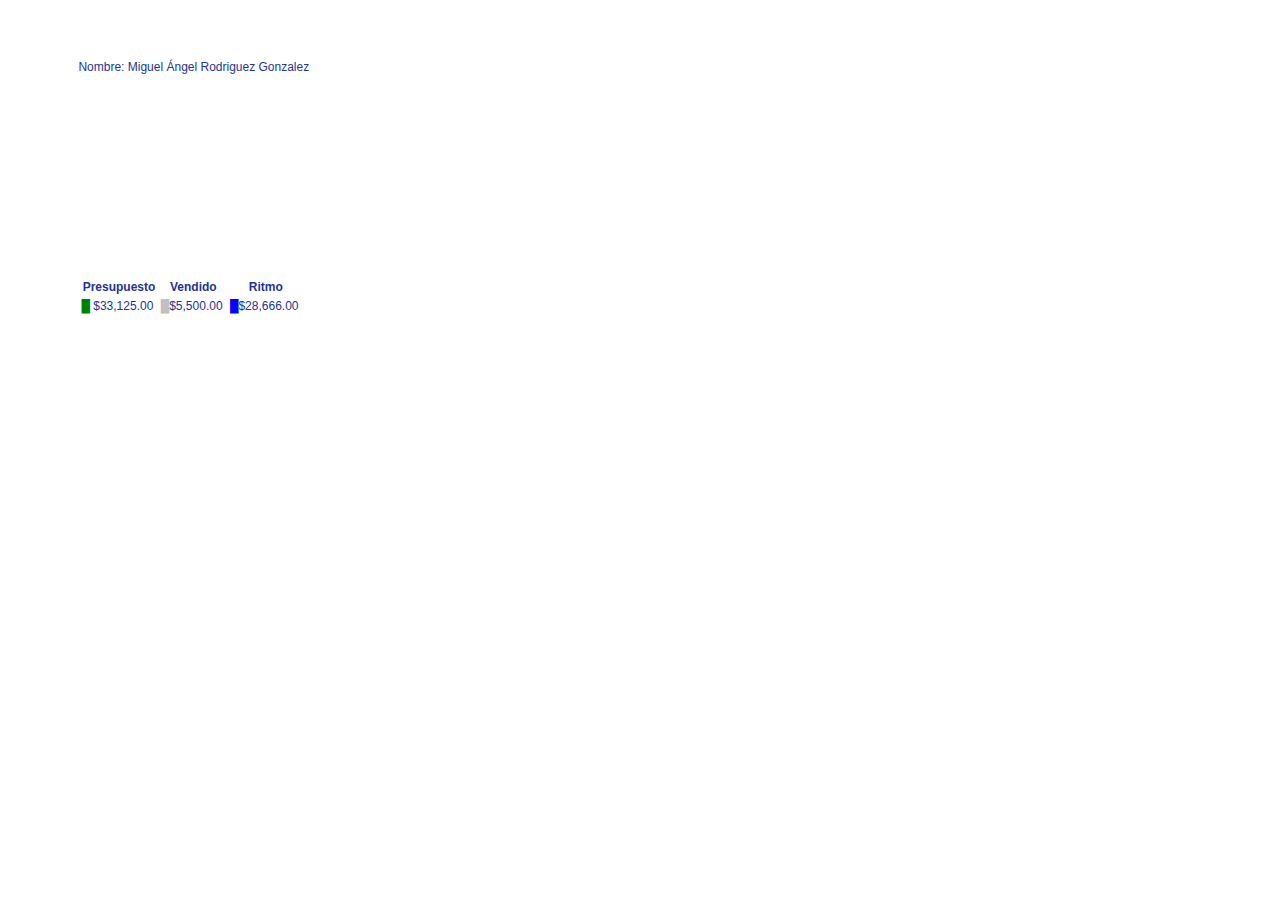
==== app/src/main/assets/www/agente.html @ 317ace14 "Cambios 04/12/2014 12:04 hrs" ====
<!doctype html>
<html>
<head>
<meta charset="utf-8">
<title></title>
 <meta name="viewport" content="width=device-width, initial-scale=1,maximum-scale=1, user-scalable=no">
 <link rel="stylesheet" type="text/css" href="css/jquery.mobile.structure-1.4.5.min.css">
 <link rel="stylesheet" type="text/css" href="css/marzamcss.css"/>
 <link rel="stylesheet" type="text/css" href="css/jquery.mobile.icons.min.css">
 <link rel="stylesheet" href="css/jquery-ui.css" >
 <script src="js/amcharts.js"></script>
 <script src="js/gauge.js"></script>
 <script src="js/jquery.js"></script>
 <script src="js/jquery.mobile-1.4.4.js"></script>
 <script src="js/jquery-ui.js"></script>
 <script src="js/highcharts.js"></script>
<script>
function graficar(ritmo,pres,venta,numinter)
{	
	var mayor=ritmo<pres?pres:ritmo;
	var endvalue = mayor;
	var posiciones = endvalue.toString().length-1;
	var valor = 1;
	var cont = 0;
	while(cont < posiciones)
	{
		valor *= 10;
		cont++;
	}
	endvalue /= valor;
	endvalue += .1;
	endvalue *= 10;
	endvalue = Math.round(endvalue);
	endvalue *= valor/10; 
	endvalue /= numinter;
	endvalue = Math.round(endvalue+1);
	endvalue *= numinter;
	var chart = AmCharts.makeChart("chartdiv", {
		"theme": "none",
		"type": "gauge",
		"axes": [{
			"axisColor": "#fdd400",
			"axisThickness": 0,
			"endValue": endvalue,
			"radius": "100%",
			"valueInterval":endvalue / numinter,
			"tickColor": "black",
			"tickwidth":"20",
			"bands": [{
				"color": "red",
				"endValue": mayor*.9,
				"startValue": 0
				}, {"color": "yellow",
				"endValue": mayor,
	            "startValue": mayor*.9
				}, {
					"color": "green",
					"endValue": endvalue,
					"innerRadius": "95%",
					"startValue": mayor
					}],
					}],
					"arrows": [{
						"color": "gray",
						"innerRadius": "1%",
						"nailRadius": 3,
						"radius": "100%"
						},{"color":"blue",
						"innerRadius":"115%",
						"nailRadius":0,
						"radius":"100%"}]
						});
						chart.arrows[0].setValue(venta);
						chart.arrows[1].setValue(ritmo);
						}

</script>
</head>
<body class="ui-mobile-viewport ui-overlay-a" onLoad="graficar(28666,33125,5500,5);">
<div data-role="page" class="jqm-demos ui-page ui-page-theme-a ui-page-header-fixed ui-page-footer-fixed ui-page-active" id="Ventas" data-title="Ventas" data-url="panel-fixed-page1" tabindex="0" style="padding-top: 44px; padding-bottom: 44px;">

 <!--   <div data-role="header" data-position="fixed" role="banner" class="ui-header ui-bar-inherit ui-header-fixed slidedown ui-fixed-hidden">
        <h1 class="ui-title" role="heading" aria-level="1">Ventas</h1>
        <a href="#nav-panel" data-icon="bars" data-iconpos="notext" class="ui-link ui-btn-left ui-btn ui-icon-bars ui-btn-icon-notext ui-shadow ui-corner-all" data-role="button" role="button">Menú</a>
    </div><!-- /header -->
    <div class="ui-panel-wrapper">
    	<div role="main" class="ui-content jqm-content jqm-fullwidth">
        <div id="inf" style=" width:90%; margin:0px auto;  border-radius:12px 12px 0px 0px; font-size:12px;">           
        	<span>Nombre:</span>
            <span id="nombre">Miguel Ángel Rodriguez Gonzalez</span>
        </div>
        <div style="width:90%;  border-radius:0px 0px 12px 12px; margin:1px auto;">
        	<div id="chartdiv" style="width:90%; height:200px;"></div>
            <div style="width:100%; margin:0px auto; font-size:12px;">
            	<table>
                	<thead>
                    	<tr>
                        	<th>Presupuesto
                            </th>
                            <th>Vendido
                            </th>
                            <th>Ritmo
                            </th>
                        </tr>
                    </thead>
                    <tbody>
                    	<tr>
                        	<td>
                            	<span id="precol" style="color:green;">█</span> <span id="presupuesto">$33,125.00&nbsp;</span>
                            </td>
                            <td>
                            	<span id="vencol" style="color:silver;">█</span><span id="vendido">$5,500.00&nbsp;</span>
                            </td>
                            <td>
                            	<span id="ritcol" style="color:blue;">█</span><span id="ritmo">$28,666.00&nbsp;</span>
                            </td>
                        </tr>
                    </tbody>
                    <tfoot>
                    	<tr>
                        	<th>
                            </th>
                        </tr>
                    </tfoot>
                </table>
            </div>
        </div>
                       
        </div><!--main-->            
    </div><!-- /content -->

   

	<div data-role="panel" data-position-fixed="true" data-display="push" data-theme="b" id="nav-panel" class="ui-panel ui-panel-position-left ui-panel-display-push ui-panel-closed ui-body-b ui-panel-fixed ui-panel-animate">

		<div class="ui-panel-inner"><ul data-role="listview" class="ui-listview">
            <li data-icon="delete" class="ui-first-child"><a href="#" data-rel="close" class="ui-btn ui-btn-icon-right ui-icon-delete">Menú</a></li>
            
		</ul></div>
	</div><!-- /panel -->

	<div data-role="panel" data-position="right" data-position-fixed="true" data-display="overlay" data-theme="a" id="add-form" class="ui-panel ui-panel-position-right ui-panel-display-overlay ui-panel-closed ui-body-a ui-panel-fixed ui-panel-animate">

        <div class="ui-panel-inner"><form class="userform">

        	<h2>Login</h2>

            <label for="name">Username:</label>
            <div class="ui-input-text ui-body-inherit ui-corner-all ui-mini ui-shadow-inset ui-input-has-clear"><input type="text" name="name" id="name" value="" data-clear-btn="true" data-mini="true"><a href="#" tabindex="-1" aria-hidden="true" class="ui-input-clear ui-btn ui-icon-delete ui-btn-icon-notext ui-corner-all ui-input-clear-hidden" title="Clear text">Clear text</a></div>

            <label for="password">Password:</label>
            <div class="ui-input-text ui-body-inherit ui-corner-all ui-mini ui-shadow-inset ui-input-has-clear"><input type="password" name="password" id="password" value="" data-clear-btn="true" autocomplete="off" data-mini="true"><a href="#" tabindex="-1" aria-hidden="true" class="ui-input-clear ui-btn ui-icon-delete ui-btn-icon-notext ui-corner-all ui-input-clear-hidden" title="Clear text">Clear text</a></div>

            <div class="ui-grid-a">
                <div class="ui-block-a"><a href="#" data-rel="close" class="ui-btn ui-shadow ui-corner-all ui-btn-b ui-mini">Cancel</a></div>
                <div class="ui-block-b"><a href="#" data-rel="close" class="ui-btn ui-shadow ui-corner-all ui-btn-a ui-mini">Save</a></div>
			</div>
        </form></div>

	</div><!-- /panel -->

</div><!-- /page -->

<div data-role="page" id="panel-fixed-page2" data-url="panel-fixed-page2">

    <div data-role="header">
        <h1>Landing page</h1>
    </div><!-- /header -->

    <div role="main" class="ui-content jqm-content">
    </div><!-- /content -->

</div><!-- /page -->



<div class="ui-loader ui-corner-all ui-body-a ui-loader-default"><span class="ui-icon-loading"></span><h1>loading</h1></div><div class="ui-panel-dismiss"></div><div class="ui-panel-dismiss"></div>
<script>
 	$(function() {
		$( "#progressbar").progressbar({
			value:(125555*100)/288630
			});
		});
 </script>
</body>
</html>
---- app/src/main/assets/www/css/marzamcss.css ----
/*!
* jQuery Mobile 1.4.5
* Git HEAD hash: 68e55e78b292634d3991c795f06f5e37a512decc <> Date: Fri Oct 31 2014 17:33:30 UTC
* http://jquerymobile.com
*
* Copyright 2010, 2014 jQuery Foundation, Inc. and othercontributors
* Released under the MIT license.
* http://jquery.org/license
*
*/


/* Globals */
/* Font
-----------------------------------------------------------------------------------------------------------*/
html {
	font-size: 100%;
}
body,
input,
select,
textarea,
button,
.ui-btn {
	font-size: 1em;
	line-height: 1.3;
	 font-family: sans-serif /*{global-font-family}*/;
}
legend,
.ui-input-text input,
.ui-input-search input {
	color: inherit;
	text-shadow: inherit;
}
/* Form labels (overrides font-weight bold in bars, and mini font-size) */
.ui-mobile label,
div.ui-controlgroup-label {
	font-weight: normal;
	font-size: 16px;
}
/* Separators
-----------------------------------------------------------------------------------------------------------*/
/* Field contain separator (< 28em) */
.ui-field-contain {
	border-bottom-color: #828282;
	border-bottom-color: rgba(0,0,0,.15);
	border-bottom-width: 1px;
	border-bottom-style: solid;
}
/* Table opt-in classes: strokes between each row, and alternating row stripes */
/* Classes table-stroke and table-stripe are deprecated in 1.4. */
.table-stroke thead th,
.table-stripe thead th,
.table-stripe tbody tr:last-child {
	border-bottom: 1px solid #d6d6d6; /* non-RGBA fallback */
	border-bottom: 1px solid rgba(0,0,0,.1);
}
.table-stroke tbody th,
.table-stroke tbody td {
	border-bottom: 1px solid #e6e6e6; /* non-RGBA fallback  */
	border-bottom: 1px solid rgba(0,0,0,.05);
}
.table-stripe.table-stroke tbody tr:last-child th,
.table-stripe.table-stroke tbody tr:last-child td {
	border-bottom: 0;
}
.table-stripe tbody tr:nth-child(odd) td,
.table-stripe tbody tr:nth-child(odd) th {
	background-color: #eeeeee; /* non-RGBA fallback  */
	background-color: rgba(0,0,0,.04);
}
/* Buttons
-----------------------------------------------------------------------------------------------------------*/
.ui-btn,
label.ui-btn {
	font-weight: bold;
	border-width: 1px;
	border-style: solid;
}
.ui-btn {
	text-decoration: none !important;
}
.ui-btn-active {
	cursor: pointer;
}
/* Corner rounding
-----------------------------------------------------------------------------------------------------------*/
/* Class ui-btn-corner-all deprecated in 1.4 */
.ui-corner-all {
	-webkit-border-radius: 0.9em /*{global-radii-blocks}*/;
	border-radius: 0.9em /*{global-radii-blocks}*/;
}
/* Buttons */
.ui-btn-corner-all,
.ui-btn.ui-corner-all,
/* Slider track */
.ui-slider-track.ui-corner-all,
/* Flipswitch */
.ui-flipswitch.ui-corner-all,
/* Count bubble */
.ui-li-count {
	-webkit-border-radius: 0.9em /*{global-radii-buttons}*/;
	border-radius: 0.9em /*{global-radii-buttons}*/;
}
/* Icon-only buttons */
.ui-btn-icon-notext.ui-btn-corner-all,
.ui-btn-icon-notext.ui-corner-all {
	-webkit-border-radius: 1em;
	border-radius: 1em;
}
/* Radius clip workaround for cleaning up corner trapping */
.ui-btn-corner-all,
.ui-corner-all {
	-webkit-background-clip: padding;
	background-clip: padding-box;
}
/* Popup arrow */
.ui-popup.ui-corner-all > .ui-popup-arrow-guide {
	left: 0.9em /*{global-radii-blocks}*/;
	right: 0.9em /*{global-radii-blocks}*/;
	top: 0.9em /*{global-radii-blocks}*/;
	bottom: 0.9em /*{global-radii-blocks}*/;
}
/* Shadow
-----------------------------------------------------------------------------------------------------------*/
.ui-shadow {
	-webkit-box-shadow: 0 1px 3px /*{global-box-shadow-size}*/ rgba(0,0,0,0.2) /*{global-box-shadow-color}*/;
	-moz-box-shadow: 0 1px 3px /*{global-box-shadow-size}*/ rgba(0,0,0,0.2) /*{global-box-shadow-color}*/;
	box-shadow: 0 1px 3px /*{global-box-shadow-size}*/ rgba(0,0,0,0.2) /*{global-box-shadow-color}*/;
}
.ui-shadow-inset {
	-webkit-box-shadow: inset 0 1px 3px /*{global-box-shadow-size}*/ rgba(0,0,0,0.2) /*{global-box-shadow-color}*/;
	-moz-box-shadow: inset 0 1px 3px /*{global-box-shadow-size}*/ rgba(0,0,0,0.2) /*{global-box-shadow-color}*/;
	box-shadow: inset 0 1px 3px /*{global-box-shadow-size}*/ rgba(0,0,0,0.2) /*{global-box-shadow-color}*/;
}
.ui-overlay-shadow {
	-webkit-box-shadow: 0 0 12px 		rgba(0,0,0,.6);
	-moz-box-shadow: 0 0 12px 			rgba(0,0,0,.6);
	box-shadow: 0 0 12px 				rgba(0,0,0,.6);
}
/* Icons
-----------------------------------------------------------------------------------------------------------*/
.ui-btn-icon-left:after,
.ui-btn-icon-right:after,
.ui-btn-icon-top:after,
.ui-btn-icon-bottom:after,
.ui-btn-icon-notext:after {
	background-color: #f93a1a /*{global-icon-color}*/;
	background-color: rgba(249,58,26,1) /*{global-icon-disc}*/;
	background-position: center center;
	background-repeat: no-repeat;
	-webkit-border-radius: 1em;
	border-radius: 1em;
}
/* Alt icons */
.ui-alt-icon.ui-btn:after,
.ui-alt-icon .ui-btn:after,
html .ui-alt-icon.ui-checkbox-off:after,
html .ui-alt-icon.ui-radio-off:after,
html .ui-alt-icon .ui-checkbox-off:after,
html .ui-alt-icon .ui-radio-off:after {
	background-color: #f93a1a /*{global-icon-color}*/;
	background-color: rgba(249,58,26,1) /*{global-icon-disc}*/;
}
/* No disc */
.ui-nodisc-icon.ui-btn:after,
.ui-nodisc-icon .ui-btn:after {
	background-color: transparent;
}
/* Icon shadow */
.ui-shadow-icon.ui-btn:after,
.ui-shadow-icon .ui-btn:after {
	-webkit-box-shadow: 0 1px 0 rgba(255,255,255,.4) /*{global-icon-shadow}*/;
	-moz-box-shadow: 0 1px 0 rgba(255,255,255,.4) /*{global-icon-shadow}*/;
	box-shadow: 0 1px 0 rgba(255,255,255,.4) /*{global-icon-shadow}*/;
}
/* Checkbox and radio */
.ui-btn.ui-checkbox-off:after,
.ui-btn.ui-checkbox-on:after,
.ui-btn.ui-radio-off:after,
.ui-btn.ui-radio-on:after {
	display: block;
	width: 18px;
	height: 18px;
	margin: -9px 2px 0 2px;
}
.ui-checkbox-off:after,
.ui-btn.ui-radio-off:after {
	filter: Alpha(Opacity=30);
	opacity: .3;
}
.ui-btn.ui-checkbox-off:after,
.ui-btn.ui-checkbox-on:after {
	-webkit-border-radius: .1875em;
	border-radius: .1875em;
}
.ui-btn.ui-checkbox-off:after {
	background-color: #666;
	background-color: rgba(0,0,0,.3);
}
.ui-radio .ui-btn.ui-radio-on:after {
	background-image: none;
	background-color: #fff;
	width: 8px;
	height: 8px;
	border-width: 5px;
	border-style: solid; 
}
.ui-alt-icon.ui-btn.ui-radio-on:after,
.ui-alt-icon .ui-btn.ui-radio-on:after {
	background-color: #000;
}
/* Loader */
.ui-icon-loading {
	background: url("images/ajax-loader.gif");
	background-size: 2.875em 2.875em;
}
/* Swatches */
/* A
-----------------------------------------------------------------------------------------------------------*/
/* Bar: Toolbars, dividers, slider track */
.ui-bar-a,
.ui-page-theme-a .ui-bar-inherit,
html .ui-bar-a .ui-bar-inherit,
html .ui-body-a .ui-bar-inherit,
html body .ui-group-theme-a .ui-bar-inherit {
	background-color: #f93a1a /*{a-bar-background-color}*/;
	border-color: #dddddd /*{a-bar-border}*/;
	color: #ffffff /*{a-bar-color}*/;
	text-shadow: 0 /*{a-bar-shadow-x}*/ 0px /*{a-bar-shadow-y}*/ 0 /*{a-bar-shadow-radius}*/ #ffffff /*{a-bar-shadow-color}*/;
	font-weight: bold;
}
.ui-bar-a {
	border-width: 1px;
	border-style: solid;
}
/* Page and overlay */
.ui-overlay-a,
.ui-page-theme-a,
.ui-page-theme-a .ui-panel-wrapper {
	background-color: #ffffff /*{a-page-background-color}*/;
	border-color: #ffffff /*{a-page-border}*/;
	color: #233495 /*{a-page-color}*/;
	text-shadow: 0 /*{a-page-shadow-x}*/ 0px /*{a-page-shadow-y}*/ 0 /*{a-page-shadow-radius}*/ #ffffff /*{a-page-shadow-color}*/;
}
/* Body: Read-only lists, text inputs, collapsible content */
.ui-body-a,
.ui-page-theme-a .ui-body-inherit,
html .ui-bar-a .ui-body-inherit,
html .ui-body-a .ui-body-inherit,
html body .ui-group-theme-a .ui-body-inherit,
html .ui-panel-page-container-a {
	background-color: #ffffff /*{a-body-background-color}*/;
	border-color: #dddddd /*{a-body-border}*/;
	color: #333333 /*{a-body-color}*/;
	text-shadow: 0 /*{a-body-shadow-x}*/ 0px /*{a-body-shadow-y}*/ 0 /*{a-body-shadow-radius}*/ #ffffff /*{a-body-shadow-color}*/;
}
.ui-body-a {
	border-width: 1px;
	border-style: solid;
}
/* Links */
.ui-page-theme-a a,
html .ui-bar-a a,
html .ui-body-a a,
html body .ui-group-theme-a a {
	color: #f93a1a /*{a-link-color}*/;
	font-weight: bold;
}
.ui-page-theme-a a:visited,
html .ui-bar-a a:visited,
html .ui-body-a a:visited,
html body .ui-group-theme-a a:visited {
    color: #3388cc /*{a-link-visited}*/;
}
.ui-page-theme-a a:hover,
html .ui-bar-a a:hover,
html .ui-body-a a:hover,
html body .ui-group-theme-a a:hover {
	color: #005599 /*{a-link-hover}*/;
}
.ui-page-theme-a a:active,
html .ui-bar-a a:active,
html .ui-body-a a:active,
html body .ui-group-theme-a a:active {
	color: #005599 /*{a-link-active}*/;
}
/* Button up */
.ui-page-theme-a .ui-btn,
html .ui-bar-a .ui-btn,
html .ui-body-a .ui-btn,
html body .ui-group-theme-a .ui-btn,
html head + body .ui-btn.ui-btn-a,
/* Button visited */
.ui-page-theme-a .ui-btn:visited,
html .ui-bar-a .ui-btn:visited,
html .ui-body-a .ui-btn:visited,
html body .ui-group-theme-a .ui-btn:visited,
html head + body .ui-btn.ui-btn-a:visited {
	background-color: #f6f6f6 /*{a-bup-background-color}*/;
	border-color: #dddddd /*{a-bup-border}*/;
	color: #333333 /*{a-bup-color}*/;
	text-shadow: 0 /*{a-bup-shadow-x}*/ 0px /*{a-bup-shadow-y}*/ 0 /*{a-bup-shadow-radius}*/ #f3f3f3 /*{a-bup-shadow-color}*/;
}
/* Button hover */
.ui-page-theme-a .ui-btn:hover,
html .ui-bar-a .ui-btn:hover,
html .ui-body-a .ui-btn:hover,
html body .ui-group-theme-a .ui-btn:hover,
html head + body .ui-btn.ui-btn-a:hover {
	background-color: #ededed /*{a-bhover-background-color}*/;
	border-color: #dddddd /*{a-bhover-border}*/;
	color: #333333 /*{a-bhover-color}*/;
	text-shadow: 0 /*{a-bhover-shadow-x}*/ 0px /*{a-bhover-shadow-y}*/ 0 /*{a-bhover-shadow-radius}*/ #f3f3f3 /*{a-bhover-shadow-color}*/;
}
/* Button down */
.ui-page-theme-a .ui-btn:active,
html .ui-bar-a .ui-btn:active,
html .ui-body-a .ui-btn:active,
html body .ui-group-theme-a .ui-btn:active,
html head + body .ui-btn.ui-btn-a:active {
	background-color: #e8e8e8 /*{a-bdown-background-color}*/;
	border-color: #dddddd /*{a-bdown-border}*/;
	color: #333333 /*{a-bdown-color}*/;
	text-shadow: 0 /*{a-bdown-shadow-x}*/ 0px /*{a-bdown-shadow-y}*/ 0 /*{a-bdown-shadow-radius}*/ #f3f3f3 /*{a-bdown-shadow-color}*/;
}
/* Active button */
.ui-page-theme-a .ui-btn.ui-btn-active,
html .ui-bar-a .ui-btn.ui-btn-active,
html .ui-body-a .ui-btn.ui-btn-active,
html body .ui-group-theme-a .ui-btn.ui-btn-active,
html head + body .ui-btn.ui-btn-a.ui-btn-active,
/* Active checkbox icon */
.ui-page-theme-a .ui-checkbox-on:after,
html .ui-bar-a .ui-checkbox-on:after,
html .ui-body-a .ui-checkbox-on:after,
html body .ui-group-theme-a .ui-checkbox-on:after,
.ui-btn.ui-checkbox-on.ui-btn-a:after,
/* Active flipswitch background */
.ui-page-theme-a .ui-flipswitch-active,
html .ui-bar-a .ui-flipswitch-active,
html .ui-body-a .ui-flipswitch-active,
html body .ui-group-theme-a .ui-flipswitch-active,
html body .ui-flipswitch.ui-bar-a.ui-flipswitch-active,
/* Active slider track */
.ui-page-theme-a .ui-slider-track .ui-btn-active,
html .ui-bar-a .ui-slider-track .ui-btn-active,
html .ui-body-a .ui-slider-track .ui-btn-active,
html body .ui-group-theme-a .ui-slider-track .ui-btn-active,
html body div.ui-slider-track.ui-body-a .ui-btn-active {
	background-color: #f93a1a /*{a-active-background-color}*/;
	border-color: #f93a1a /*{a-active-border}*/;
	color: #ffffff /*{a-active-color}*/;
	text-shadow: 0 /*{a-active-shadow-x}*/ 0px /*{a-active-shadow-y}*/ 0 /*{a-active-shadow-radius}*/ #005599 /*{a-active-shadow-color}*/;
}
/* Active radio button icon */
.ui-page-theme-a .ui-radio-on:after,
html .ui-bar-a .ui-radio-on:after,
html .ui-body-a .ui-radio-on:after,
html body .ui-group-theme-a .ui-radio-on:after,
.ui-btn.ui-radio-on.ui-btn-a:after {
	border-color: #f93a1a /*{a-active-background-color}*/;
}
/* Focus */
.ui-page-theme-a .ui-btn:focus,
html .ui-bar-a .ui-btn:focus,
html .ui-body-a .ui-btn:focus,
html body .ui-group-theme-a .ui-btn:focus,
html head + body .ui-btn.ui-btn-a:focus,
/* Focus buttons and text inputs with div wrap */
.ui-page-theme-a .ui-focus,
html .ui-bar-a .ui-focus,
html .ui-body-a .ui-focus,
html body .ui-group-theme-a .ui-focus,
html head + body .ui-btn-a.ui-focus,
html head + body .ui-body-a.ui-focus {
	-webkit-box-shadow: 0 0 12px #f93a1a /*{a-active-background-color}*/;
	-moz-box-shadow: 0 0 12px #f93a1a /*{a-active-background-color}*/;
	box-shadow: 0 0 12px #f93a1a /*{a-active-background-color}*/;
}
/* B
-----------------------------------------------------------------------------------------------------------*/
/* Bar: Toolbars, dividers, slider track */
.ui-bar-b,
.ui-page-theme-b .ui-bar-inherit,
html .ui-bar-b .ui-bar-inherit,
html .ui-body-b .ui-bar-inherit,
html body .ui-group-theme-b .ui-bar-inherit {
	background-color: #e9e9e9 /*{b-bar-background-color}*/;
	border-color: #dddddd /*{b-bar-border}*/;
	color: #333333 /*{b-bar-color}*/;
	text-shadow: 0 /*{b-bar-shadow-x}*/ 1px /*{b-bar-shadow-y}*/ 0 /*{b-bar-shadow-radius}*/ #eeeeee /*{b-bar-shadow-color}*/;
	font-weight: bold;
}
.ui-bar-b {
	border-width: 1px;
	border-style: solid;
}
/* Page and overlay */
.ui-overlay-b,
.ui-page-theme-b,
.ui-page-theme-b .ui-panel-wrapper {
	background-color: #f9f9f9 /*{b-page-background-color}*/;
	border-color: #bbbbbb /*{b-page-border}*/;
	color: #333333 /*{b-page-color}*/;
	text-shadow: 0 /*{b-page-shadow-x}*/ 1px /*{b-page-shadow-y}*/ 0 /*{b-page-shadow-radius}*/ #f3f3f3 /*{b-page-shadow-color}*/;
}
/* Body: Read-only lists, text inputs, collapsible content */
.ui-body-b,
.ui-page-theme-b .ui-body-inherit,
html .ui-bar-b .ui-body-inherit,
html .ui-body-b .ui-body-inherit,
html body .ui-group-theme-b .ui-body-inherit,
html .ui-panel-page-container-b {
	background-color: #ffffff /*{b-body-background-color}*/;
	border-color: #dddddd /*{b-body-border}*/;
	color: #333333 /*{b-body-color}*/;
	text-shadow: 0 /*{b-body-shadow-x}*/ 1px /*{b-body-shadow-y}*/ 0 /*{b-body-shadow-radius}*/ #f3f3f3 /*{b-body-shadow-color}*/;
}
.ui-body-b {
	border-width: 1px;
	border-style: solid;
}
/* Links */
.ui-page-theme-b a,
html .ui-bar-b a,
html .ui-body-b a,
html body .ui-group-theme-b a {
	color: #3388cc /*{b-link-color}*/;
	font-weight: bold;
}
.ui-page-theme-b a:visited,
html .ui-bar-b a:visited,
html .ui-body-b a:visited,
html body .ui-group-theme-b a:visited {
    color: #3388cc /*{b-link-visited}*/;
}
.ui-page-theme-b a:hover,
html .ui-bar-b a:hover,
html .ui-body-b a:hover,
html body .ui-group-theme-b a:hover {
	color: #005599 /*{b-link-hover}*/;
}
.ui-page-theme-b a:active,
html .ui-bar-b a:active,
html .ui-body-b a:active,
html body .ui-group-theme-b a:active {
	color: #005599 /*{b-link-active}*/;
}
/* Button up */
.ui-page-theme-b .ui-btn,
html .ui-bar-b .ui-btn,
html .ui-body-b .ui-btn,
html body .ui-group-theme-b .ui-btn,
html head + body .ui-btn.ui-btn-b,
/* Button visited */
.ui-page-theme-b .ui-btn:visited,
html .ui-bar-b .ui-btn:visited,
html .ui-body-b .ui-btn:visited,
html body .ui-group-theme-b .ui-btn:visited,
html head + body .ui-btn.ui-btn-b:visited {
	background-color: #f6f6f6 /*{b-bup-background-color}*/;
	border-color: #dddddd /*{b-bup-border}*/;
	color: #333333 /*{b-bup-color}*/;
	text-shadow: 0 /*{b-bup-shadow-x}*/ 1px /*{b-bup-shadow-y}*/ 0 /*{b-bup-shadow-radius}*/ #f3f3f3 /*{b-bup-shadow-color}*/;
}
/* Button hover */
.ui-page-theme-b .ui-btn:hover,
html .ui-bar-b .ui-btn:hover,
html .ui-body-b .ui-btn:hover,
html body .ui-group-theme-b .ui-btn:hover,
html head + body .ui-btn.ui-btn-b:hover {
	background-color: #ededed /*{b-bhover-background-color}*/;
	border-color: #dddddd /*{b-bhover-border}*/;
	color: #333333 /*{b-bhover-color}*/;
	text-shadow: 0 /*{b-bhover-shadow-x}*/ 1px /*{b-bhover-shadow-y}*/ 0 /*{b-bhover-shadow-radius}*/ #f3f3f3 /*{b-bhover-shadow-color}*/;
}
/* Button down */
.ui-page-theme-b .ui-btn:active,
html .ui-bar-b .ui-btn:active,
html .ui-body-b .ui-btn:active,
html body .ui-group-theme-b .ui-btn:active,
html head + body .ui-btn.ui-btn-b:active {
	background-color: #e8e8e8 /*{b-bdown-background-color}*/;
	border-color: #dddddd /*{b-bdown-border}*/;
	color: #333333 /*{b-bdown-color}*/;
	text-shadow: 0 /*{b-bdown-shadow-x}*/ 1px /*{b-bdown-shadow-y}*/ 0 /*{b-bdown-shadow-radius}*/ #f3f3f3 /*{b-bdown-shadow-color}*/;
}
/* Active button */
.ui-page-theme-b .ui-btn.ui-btn-active,
html .ui-bar-b .ui-btn.ui-btn-active,
html .ui-body-b .ui-btn.ui-btn-active,
html body .ui-group-theme-b .ui-btn.ui-btn-active,
html head + body .ui-btn.ui-btn-b.ui-btn-active,
/* Active checkbox icon */
.ui-page-theme-b .ui-checkbox-on:after,
html .ui-bar-b .ui-checkbox-on:after,
html .ui-body-b .ui-checkbox-on:after,
html body .ui-group-theme-b .ui-checkbox-on:after,
.ui-btn.ui-checkbox-on.ui-btn-b:after,
/* Active flipswitch background */
.ui-page-theme-b .ui-flipswitch-active,
html .ui-bar-b .ui-flipswitch-active,
html .ui-body-b .ui-flipswitch-active,
html body .ui-group-theme-b .ui-flipswitch-active,
html body .ui-flipswitch.ui-bar-b.ui-flipswitch-active,
/* Active slider track */
.ui-page-theme-b .ui-slider-track .ui-btn-active,
html .ui-bar-b .ui-slider-track .ui-btn-active,
html .ui-body-b .ui-slider-track .ui-btn-active,
html body .ui-group-theme-b .ui-slider-track .ui-btn-active,
html body div.ui-slider-track.ui-body-b .ui-btn-active {
	background-color: #3388cc /*{b-active-background-color}*/;
	border-color: #3388cc /*{b-active-border}*/;
	color: #ffffff /*{b-active-color}*/;
	text-shadow: 0 /*{b-active-shadow-x}*/ 1px /*{b-active-shadow-y}*/ 0 /*{b-active-shadow-radius}*/ #005599 /*{b-active-shadow-color}*/;
}
/* Active radio button icon */
.ui-page-theme-b .ui-radio-on:after,
html .ui-bar-b .ui-radio-on:after,
html .ui-body-b .ui-radio-on:after,
html body .ui-group-theme-b .ui-radio-on:after,
.ui-btn.ui-radio-on.ui-btn-b:after {
	border-color: #3388cc /*{b-active-background-color}*/;
}
/* Focus */
.ui-page-theme-b .ui-btn:focus,
html .ui-bar-b .ui-btn:focus,
html .ui-body-b .ui-btn:focus,
html body .ui-group-theme-b .ui-btn:focus,
html head + body .ui-btn.ui-btn-b:focus,
/* Focus buttons and text inputs with div wrap */
.ui-page-theme-b .ui-focus,
html .ui-bar-b .ui-focus,
html .ui-body-b .ui-focus,
html body .ui-group-theme-b .ui-focus,
html head + body .ui-btn-b.ui-focus,
html head + body .ui-body-b.ui-focus {
	-webkit-box-shadow: 0 0 12px #3388cc /*{b-active-background-color}*/;
	-moz-box-shadow: 0 0 12px #3388cc /*{b-active-background-color}*/;
	box-shadow: 0 0 12px #3388cc /*{b-active-background-color}*/;
}


/* C
-----------------------------------------------------------------------------------------------------------*/
/* Bar: Toolbars, dividers, slider track */
.ui-bar-c,
.ui-page-theme-c .ui-bar-inherit,
html .ui-bar-c .ui-bar-inherit,
html .ui-body-c .ui-bar-inherit,
html body .ui-group-theme-c .ui-bar-inherit {
	background-color: #e9e9e9 /*{c-bar-background-color}*/;
	border-color: #dddddd /*{c-bar-border}*/;
	color: #333333 /*{c-bar-color}*/;
	text-shadow: 0 /*{c-bar-shadow-x}*/ 1px /*{c-bar-shadow-y}*/ 0 /*{c-bar-shadow-radius}*/ #eeeeee /*{c-bar-shadow-color}*/;
	font-weight: bold;
}
.ui-bar-c {
	border-width: 1px;
	border-style: solid;
}
/* Page and overlay */
.ui-overlay-c,
.ui-page-theme-c,
.ui-page-theme-c .ui-panel-wrapper {
	background-color: #f9f9f9 /*{c-page-background-color}*/;
	border-color: #bbbbbb /*{c-page-border}*/;
	color: #333333 /*{c-page-color}*/;
	text-shadow: 0 /*{c-page-shadow-x}*/ 1px /*{c-page-shadow-y}*/ 0 /*{c-page-shadow-radius}*/ #f3f3f3 /*{c-page-shadow-color}*/;
}
/* Body: Read-only lists, text inputs, collapsible content */
.ui-body-c,
.ui-page-theme-c .ui-body-inherit,
html .ui-bar-c .ui-body-inherit,
html .ui-body-c .ui-body-inherit,
html body .ui-group-theme-c .ui-body-inherit,
html .ui-panel-page-container-c {
	background-color: #ffffff /*{c-body-background-color}*/;
	border-color: #dddddd /*{c-body-border}*/;
	color: #333333 /*{c-body-color}*/;
	text-shadow: 0 /*{c-body-shadow-x}*/ 1px /*{c-body-shadow-y}*/ 0 /*{c-body-shadow-radius}*/ #f3f3f3 /*{c-body-shadow-color}*/;
}
.ui-body-c {
	border-width: 1px;
	border-style: solid;
}
/* Links */
.ui-page-theme-c a,
html .ui-bar-c a,
html .ui-body-c a,
html body .ui-group-theme-c a {
	color: #3388cc /*{c-link-color}*/;
	font-weight: bold;
}
.ui-page-theme-c a:visited,
html .ui-bar-c a:visited,
html .ui-body-c a:visited,
html body .ui-group-theme-c a:visited {
    color: #3388cc /*{c-link-visited}*/;
}
.ui-page-theme-c a:hover,
html .ui-bar-c a:hover,
html .ui-body-c a:hover,
html body .ui-group-theme-c a:hover {
	color: #005599 /*{c-link-hover}*/;
}
.ui-page-theme-c a:active,
html .ui-bar-c a:active,
html .ui-body-c a:active,
html body .ui-group-theme-c a:active {
	color: #005599 /*{c-link-active}*/;
}
/* Button up */
.ui-page-theme-c .ui-btn,
html .ui-bar-c .ui-btn,
html .ui-body-c .ui-btn,
html body .ui-group-theme-c .ui-btn,
html head + body .ui-btn.ui-btn-c,
/* Button visited */
.ui-page-theme-c .ui-btn:visited,
html .ui-bar-c .ui-btn:visited,
html .ui-body-c .ui-btn:visited,
html body .ui-group-theme-c .ui-btn:visited,
html head + body .ui-btn.ui-btn-c:visited {
	background-color: #f6f6f6 /*{c-bup-background-color}*/;
	border-color: #dddddd /*{c-bup-border}*/;
	color: #333333 /*{c-bup-color}*/;
	text-shadow: 0 /*{c-bup-shadow-x}*/ 1px /*{c-bup-shadow-y}*/ 0 /*{c-bup-shadow-radius}*/ #f3f3f3 /*{c-bup-shadow-color}*/;
}
/* Button hover */
.ui-page-theme-c .ui-btn:hover,
html .ui-bar-c .ui-btn:hover,
html .ui-body-c .ui-btn:hover,
html body .ui-group-theme-c .ui-btn:hover,
html head + body .ui-btn.ui-btn-c:hover {
	background-color: #ededed /*{c-bhover-background-color}*/;
	border-color: #dddddd /*{c-bhover-border}*/;
	color: #333333 /*{c-bhover-color}*/;
	text-shadow: 0 /*{c-bhover-shadow-x}*/ 1px /*{c-bhover-shadow-y}*/ 0 /*{c-bhover-shadow-radius}*/ #f3f3f3 /*{c-bhover-shadow-color}*/;
}
/* Button down */
.ui-page-theme-c .ui-btn:active,
html .ui-bar-c .ui-btn:active,
html .ui-body-c .ui-btn:active,
html body .ui-group-theme-c .ui-btn:active,
html head + body .ui-btn.ui-btn-c:active {
	background-color: #e8e8e8 /*{c-bdown-background-color}*/;
	border-color: #dddddd /*{c-bdown-border}*/;
	color: #333333 /*{c-bdown-color}*/;
	text-shadow: 0 /*{c-bdown-shadow-x}*/ 1px /*{c-bdown-shadow-y}*/ 0 /*{c-bdown-shadow-radius}*/ #f3f3f3 /*{c-bdown-shadow-color}*/;
}
/* Active button */
.ui-page-theme-c .ui-btn.ui-btn-active,
html .ui-bar-c .ui-btn.ui-btn-active,
html .ui-body-c .ui-btn.ui-btn-active,
html body .ui-group-theme-c .ui-btn.ui-btn-active,
html head + body .ui-btn.ui-btn-c.ui-btn-active,
/* Active checkbox icon */
.ui-page-theme-c .ui-checkbox-on:after,
html .ui-bar-c .ui-checkbox-on:after,
html .ui-body-c .ui-checkbox-on:after,
html body .ui-group-theme-c .ui-checkbox-on:after,
.ui-btn.ui-checkbox-on.ui-btn-c:after,
/* Active flipswitch background */
.ui-page-theme-c .ui-flipswitch-active,
html .ui-bar-c .ui-flipswitch-active,
html .ui-body-c .ui-flipswitch-active,
html body .ui-group-theme-c .ui-flipswitch-active,
html body .ui-flipswitch.ui-bar-c.ui-flipswitch-active,
/* Active slider track */
.ui-page-theme-c .ui-slider-track .ui-btn-active,
html .ui-bar-c .ui-slider-track .ui-btn-active,
html .ui-body-c .ui-slider-track .ui-btn-active,
html body .ui-group-theme-c .ui-slider-track .ui-btn-active,
html body div.ui-slider-track.ui-body-c .ui-btn-active {
	background-color: #3388cc /*{c-active-background-color}*/;
	border-color: #3388cc /*{c-active-border}*/;
	color: #ffffff /*{c-active-color}*/;
	text-shadow: 0 /*{c-active-shadow-x}*/ 1px /*{c-active-shadow-y}*/ 0 /*{c-active-shadow-radius}*/ #005599 /*{c-active-shadow-color}*/;
}
/* Active radio button icon */
.ui-page-theme-c .ui-radio-on:after,
html .ui-bar-c .ui-radio-on:after,
html .ui-body-c .ui-radio-on:after,
html body .ui-group-theme-c .ui-radio-on:after,
.ui-btn.ui-radio-on.ui-btn-c:after {
	border-color: #3388cc /*{c-active-background-color}*/;
}
/* Focus */
.ui-page-theme-c .ui-btn:focus,
html .ui-bar-c .ui-btn:focus,
html .ui-body-c .ui-btn:focus,
html body .ui-group-theme-c .ui-btn:focus,
html head + body .ui-btn.ui-btn-c:focus,
/* Focus buttons and text inputs with div wrap */
.ui-page-theme-c .ui-focus,
html .ui-bar-c .ui-focus,
html .ui-body-c .ui-focus,
html body .ui-group-theme-c .ui-focus,
html head + body .ui-btn-c.ui-focus,
html head + body .ui-body-c.ui-focus {
	-webkit-box-shadow: 0 0 12px #3388cc /*{c-active-background-color}*/;
	-moz-box-shadow: 0 0 12px #3388cc /*{c-active-background-color}*/;
	box-shadow: 0 0 12px #3388cc /*{c-active-background-color}*/;
}


/* Structure */
/* Disabled
-----------------------------------------------------------------------------------------------------------*/
/* Class ui-disabled deprecated in 1.4. :disabled not supported by IE8 so we use [disabled] */
.ui-disabled,
.ui-state-disabled,
button[disabled],
.ui-select .ui-btn.ui-state-disabled {
	filter: Alpha(Opacity=30);
	opacity: .3;
	cursor: default !important;
	pointer-events: none;
}
/* Focus state outline
-----------------------------------------------------------------------------------------------------------*/
.ui-btn:focus,
.ui-btn.ui-focus {
	outline: 0;
}
/* Unset box-shadow in browsers that don't do it right */
.ui-noboxshadow .ui-shadow,
.ui-noboxshadow .ui-shadow-inset,
.ui-noboxshadow .ui-overlay-shadow,
.ui-noboxshadow .ui-shadow-icon.ui-btn:after,
.ui-noboxshadow .ui-shadow-icon .ui-btn:after,
.ui-noboxshadow .ui-focus,
.ui-noboxshadow .ui-btn:focus,
.ui-noboxshadow  input:focus,
.ui-noboxshadow .ui-panel {
	-webkit-box-shadow: none !important;
	-moz-box-shadow: none !important;
	box-shadow: none !important;
}
.ui-noboxshadow .ui-btn:focus,
.ui-noboxshadow .ui-focus {
	outline-width: 1px;
	outline-style: auto;
}
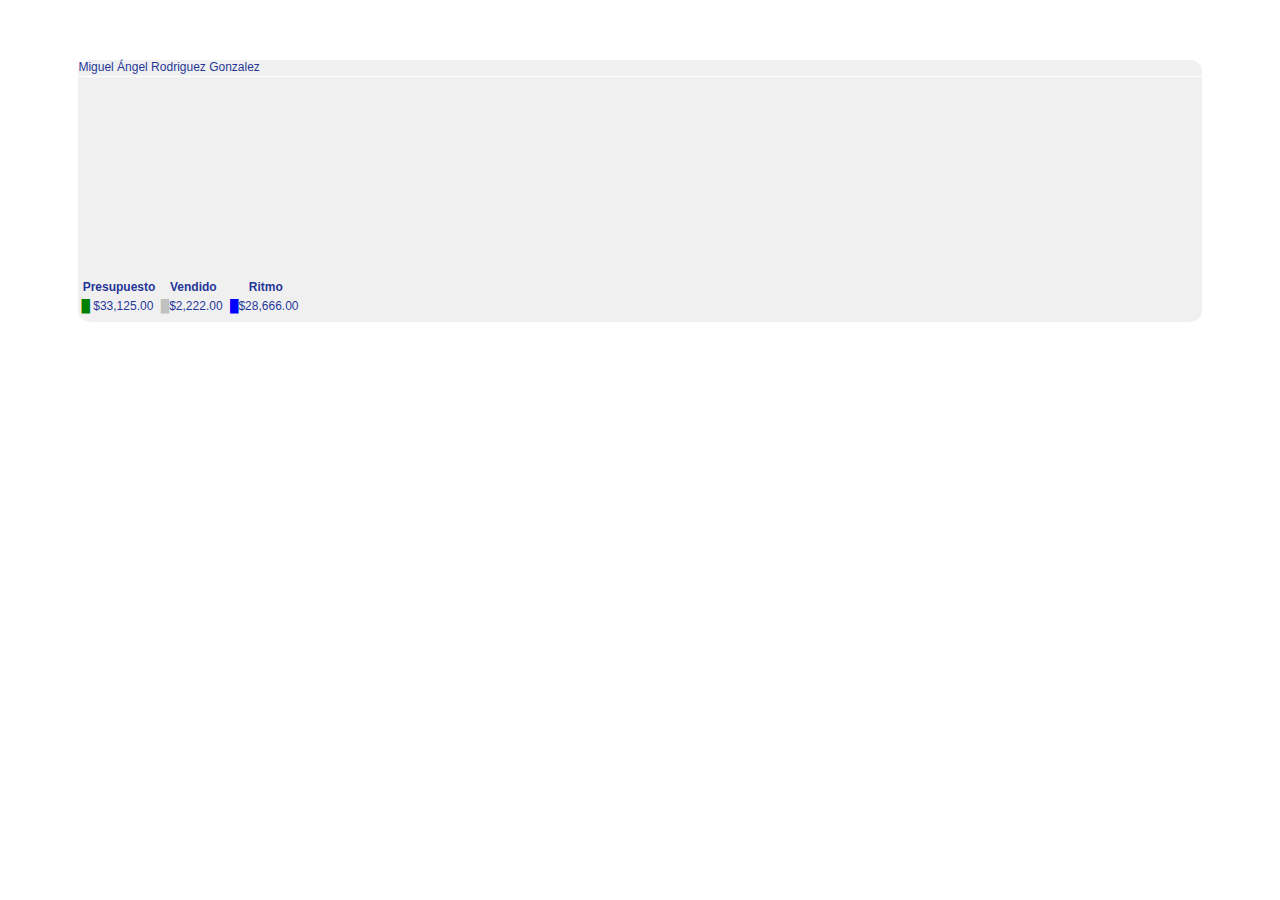
==== commit 16a7e100: "Cambios 16/12/2014" ====
--- a/app/src/main/assets/www/agente.html
+++ b/app/src/main/assets/www/agente.html
@@ -3,17 +3,17 @@
 <head>
 <meta charset="utf-8">
 <title></title>
- <meta name="viewport" content="width=device-width, initial-scale=1,maximum-scale=1, user-scalable=no">
- <link rel="stylesheet" type="text/css" href="css/jquery.mobile.structure-1.4.5.min.css">
- <link rel="stylesheet" type="text/css" href="css/marzamcss.css"/>
- <link rel="stylesheet" type="text/css" href="css/jquery.mobile.icons.min.css">
- <link rel="stylesheet" href="css/jquery-ui.css" >
- <script src="js/amcharts.js"></script>
- <script src="js/gauge.js"></script>
- <script src="js/jquery.js"></script>
- <script src="js/jquery.mobile-1.4.4.js"></script>
- <script src="js/jquery-ui.js"></script>
- <script src="js/highcharts.js"></script>
+<meta name="viewport" content="width=device-width, initial-scale=1,maximum-scale=1, user-scalable=no">
+<link rel="stylesheet" type="text/css" href="css/jquery.mobile.structure-1.4.5.min.css">
+<link rel="stylesheet" type="text/css" href="css/marzamcss.css"/>
+<link rel="stylesheet" type="text/css" href="css/jquery.mobile.icons.min.css">
+<link rel="stylesheet" href="css/jquery-ui.css" >
+<script src="js/jquery.js"></script>
+<script src="js/jquery.mobile-1.4.4.js"></script>
+<script src="js/jquery-ui.js"></script>
+<script src="js/highcharts.js"></script>
+<script src="js/amcharts.js"></script>
+<script src="js/gauge.js"></script>
 <script>
 function graficar(ritmo,pres,venta,numinter)
 {	
@@ -49,14 +49,20 @@
 			"bands": [{
 				"color": "red",
 				"endValue": mayor*.9,
+				"innerRadius":113,
+				"radius":100,
+
 				"startValue": 0
 				}, {"color": "yellow",
+				"innerRadius":113,
+				"radius":100,
 				"endValue": mayor,
 	            "startValue": mayor*.9
 				}, {
 					"color": "green",
+					"innerRadius":113,
+                    "radius":100,
 					"endValue": endvalue,
-					"innerRadius": "95%",
 					"startValue": mayor
 					}],
 					}],
@@ -78,109 +84,100 @@
 </head>
 <body class="ui-mobile-viewport ui-overlay-a" onLoad="graficar(28666,33125,5500,5);">
 <div data-role="page" class="jqm-demos ui-page ui-page-theme-a ui-page-header-fixed ui-page-footer-fixed ui-page-active" id="Ventas" data-title="Ventas" data-url="panel-fixed-page1" tabindex="0" style="padding-top: 44px; padding-bottom: 44px;">
-
- <!--   <div data-role="header" data-position="fixed" role="banner" class="ui-header ui-bar-inherit ui-header-fixed slidedown ui-fixed-hidden">
-        <h1 class="ui-title" role="heading" aria-level="1">Ventas</h1>
-        <a href="#nav-panel" data-icon="bars" data-iconpos="notext" class="ui-link ui-btn-left ui-btn ui-icon-bars ui-btn-icon-notext ui-shadow ui-corner-all" data-role="button" role="button">Menú</a>
-    </div><!-- /header -->
-    <div class="ui-panel-wrapper">
-    	<div role="main" class="ui-content jqm-content jqm-fullwidth">
-        <div id="inf" style=" width:90%; margin:0px auto;  border-radius:12px 12px 0px 0px; font-size:12px;">           
-        	<span>Nombre:</span>
-            <span id="nombre">Miguel Ángel Rodriguez Gonzalez</span>
+  <!--<div data-role="header" data-position="fixed" role="banner" class="ui-header ui-bar-inherit ui-header-fixed slidedown ui-fixed-hidden">
+    <h1 class="ui-title" role="heading" aria-level="1">Ventas</h1>
+    <a href="#nav-panel" data-icon="bars" data-iconpos="notext" class="ui-link ui-btn-left ui-btn ui-icon-bars ui-btn-icon-notext ui-shadow ui-corner-all" data-role="button" role="button">Menú</a> </div>
+  <!-- /header -->
+  <div class="ui-panel-wrapper">
+    <div role="main" class="ui-content jqm-content jqm-fullwidth">
+      <div id="inf" style=" width:90%; margin:0px auto; background:rgba(204,204,204,0.3); border-radius:12px 12px 0px 0px; font-size:12px;">
+      <span id="nombre">Miguel Ángel Rodriguez Gonzalez</span> </div>
+      <div style="width:90%; background:rgba(204,204,204,0.3); border-radius:0px 0px 12px 12px; margin:1px auto;">
+        <div id="chartdiv" style="width:90%; height:200px;"></div>
+        <div style="width:100%; margin:0px auto; font-size:12px;">
+          <table>
+            <thead>
+              <tr>
+                <th>Presupuesto </th>
+                <th>Vendido </th>
+                <th>Ritmo </th>
+              </tr>
+            </thead>
+            <tbody>
+              <tr>
+                <td><span id="precol" style="color:green;">█</span> <span id="presupuesto">$33,125.00&nbsp;</span></td>
+                <td><span id="vencol" style="color:silver;">█</span><span id="vendido">$2,222.00&nbsp;</span></td>
+                <td><span id="ritcol" style="color:blue;">█</span><span id="ritmo">$28,666.00&nbsp;</span></td>
+              </tr>
+            </tbody>
+            <tfoot>
+              <tr>
+                <th> </th>
+              </tr>
+            </tfoot>
+          </table>
         </div>
-        <div style="width:90%;  border-radius:0px 0px 12px 12px; margin:1px auto;">
-        	<div id="chartdiv" style="width:90%; height:200px;"></div>
-            <div style="width:100%; margin:0px auto; font-size:12px;">
-            	<table>
-                	<thead>
-                    	<tr>
-                        	<th>Presupuesto
-                            </th>
-                            <th>Vendido
-                            </th>
-                            <th>Ritmo
-                            </th>
-                        </tr>
-                    </thead>
-                    <tbody>
-                    	<tr>
-                        	<td>
-                            	<span id="precol" style="color:green;">█</span> <span id="presupuesto">$33,125.00&nbsp;</span>
-                            </td>
-                            <td>
-                            	<span id="vencol" style="color:silver;">█</span><span id="vendido">$5,500.00&nbsp;</span>
-                            </td>
-                            <td>
-                            	<span id="ritcol" style="color:blue;">█</span><span id="ritmo">$28,666.00&nbsp;</span>
-                            </td>
-                        </tr>
-                    </tbody>
-                    <tfoot>
-                    	<tr>
-                        	<th>
-                            </th>
-                        </tr>
-                    </tfoot>
-                </table>
-            </div>
+      </div>
+    </div>
+    <!--main--> 
+  </div>
+  <!-- /content -->
+  
+  <!--<div data-role="footer" data-position="fixed" role="contentinfo" class="ui-footer ui-bar-inherit ui-footer-fixed slideup ui-fixed-hidden">
+    <h4 class="ui-title" role="heading" aria-level="1">Casa Marzam S.A de C.V. &copy;</h4>
+  </div>
+  <!-- /footer -->
+  
+  <div data-role="panel" data-position-fixed="true" data-display="push" data-theme="b" id="nav-panel" class="ui-panel ui-panel-position-left ui-panel-display-push ui-panel-closed ui-body-b ui-panel-fixed ui-panel-animate">
+    <div class="ui-panel-inner">
+      <ul data-role="listview" class="ui-listview">
+        <li data-icon="delete" class="ui-first-child"><a href="#" data-rel="close" class="ui-btn ui-btn-icon-right ui-icon-delete">Menú</a></li>
+      </ul>
+    </div>
+  </div>
+  <!-- /panel -->
+  
+  <div data-role="panel" data-position="right" data-position-fixed="true" data-display="overlay" data-theme="a" id="add-form" class="ui-panel ui-panel-position-right ui-panel-display-overlay ui-panel-closed ui-body-a ui-panel-fixed ui-panel-animate">
+    <div class="ui-panel-inner">
+      <form class="userform">
+        <h2>Login</h2>
+        <label for="name">Username:</label>
+        <div class="ui-input-text ui-body-inherit ui-corner-all ui-mini ui-shadow-inset ui-input-has-clear">
+          <input type="text" name="name" id="name" value="" data-clear-btn="true" data-mini="true">
+          <a href="#" tabindex="-1" aria-hidden="true" class="ui-input-clear ui-btn ui-icon-delete ui-btn-icon-notext ui-corner-all ui-input-clear-hidden" title="Clear text">Clear text</a></div>
+        <label for="password">Password:</label>
+        <div class="ui-input-text ui-body-inherit ui-corner-all ui-mini ui-shadow-inset ui-input-has-clear">
+          <input type="password" name="password" id="password" value="" data-clear-btn="true" autocomplete="off" data-mini="true">
+          <a href="#" tabindex="-1" aria-hidden="true" class="ui-input-clear ui-btn ui-icon-delete ui-btn-icon-notext ui-corner-all ui-input-clear-hidden" title="Clear text">Clear text</a></div>
+        <div class="ui-grid-a">
+          <div class="ui-block-a"><a href="#" data-rel="close" class="ui-btn ui-shadow ui-corner-all ui-btn-b ui-mini">Cancel</a></div>
+          <div class="ui-block-b"><a href="#" data-rel="close" class="ui-btn ui-shadow ui-corner-all ui-btn-a ui-mini">Save</a></div>
         </div>
-                       
-        </div><!--main-->            
-    </div><!-- /content -->
-
-   
-
-	<div data-role="panel" data-position-fixed="true" data-display="push" data-theme="b" id="nav-panel" class="ui-panel ui-panel-position-left ui-panel-display-push ui-panel-closed ui-body-b ui-panel-fixed ui-panel-animate">
-
-		<div class="ui-panel-inner"><ul data-role="listview" class="ui-listview">
-            <li data-icon="delete" class="ui-first-child"><a href="#" data-rel="close" class="ui-btn ui-btn-icon-right ui-icon-delete">Menú</a></li>
-            
-		</ul></div>
-	</div><!-- /panel -->
-
-	<div data-role="panel" data-position="right" data-position-fixed="true" data-display="overlay" data-theme="a" id="add-form" class="ui-panel ui-panel-position-right ui-panel-display-overlay ui-panel-closed ui-body-a ui-panel-fixed ui-panel-animate">
-
-        <div class="ui-panel-inner"><form class="userform">
-
-        	<h2>Login</h2>
-
-            <label for="name">Username:</label>
-            <div class="ui-input-text ui-body-inherit ui-corner-all ui-mini ui-shadow-inset ui-input-has-clear"><input type="text" name="name" id="name" value="" data-clear-btn="true" data-mini="true"><a href="#" tabindex="-1" aria-hidden="true" class="ui-input-clear ui-btn ui-icon-delete ui-btn-icon-notext ui-corner-all ui-input-clear-hidden" title="Clear text">Clear text</a></div>
-
-            <label for="password">Password:</label>
-            <div class="ui-input-text ui-body-inherit ui-corner-all ui-mini ui-shadow-inset ui-input-has-clear"><input type="password" name="password" id="password" value="" data-clear-btn="true" autocomplete="off" data-mini="true"><a href="#" tabindex="-1" aria-hidden="true" class="ui-input-clear ui-btn ui-icon-delete ui-btn-icon-notext ui-corner-all ui-input-clear-hidden" title="Clear text">Clear text</a></div>
-
-            <div class="ui-grid-a">
-                <div class="ui-block-a"><a href="#" data-rel="close" class="ui-btn ui-shadow ui-corner-all ui-btn-b ui-mini">Cancel</a></div>
-                <div class="ui-block-b"><a href="#" data-rel="close" class="ui-btn ui-shadow ui-corner-all ui-btn-a ui-mini">Save</a></div>
-			</div>
-        </form></div>
-
-	</div><!-- /panel -->
-
-</div><!-- /page -->
+      </form>
+    </div>
+  </div>
+  <!-- /panel --> 
+  
+</div>
+<!-- /page -->
 
 <div data-role="page" id="panel-fixed-page2" data-url="panel-fixed-page2">
+  <div data-role="header">
+    <h1>Landing page</h1>
+  </div>
+  <!-- /header -->
+  
+  <div role="main" class="ui-content jqm-content"> </div>
+  <!-- /content --> 
+  
+</div>
+<!-- /page -->
 
-    <div data-role="header">
-        <h1>Landing page</h1>
-    </div><!-- /header -->
+<div class="ui-loader ui-corner-all ui-body-a ui-loader-default"><span class="ui-icon-loading"></span>
+  <h1>loading</h1>
+</div>
+<div class="ui-panel-dismiss"></div>
+<div class="ui-panel-dismiss"></div>
 
-    <div role="main" class="ui-content jqm-content">
-    </div><!-- /content -->
-
-</div><!-- /page -->
-
-
-
-<div class="ui-loader ui-corner-all ui-body-a ui-loader-default"><span class="ui-icon-loading"></span><h1>loading</h1></div><div class="ui-panel-dismiss"></div><div class="ui-panel-dismiss"></div>
-<script>
- 	$(function() {
-		$( "#progressbar").progressbar({
-			value:(125555*100)/288630
-			});
-		});
- </script>
 </body>
 </html>
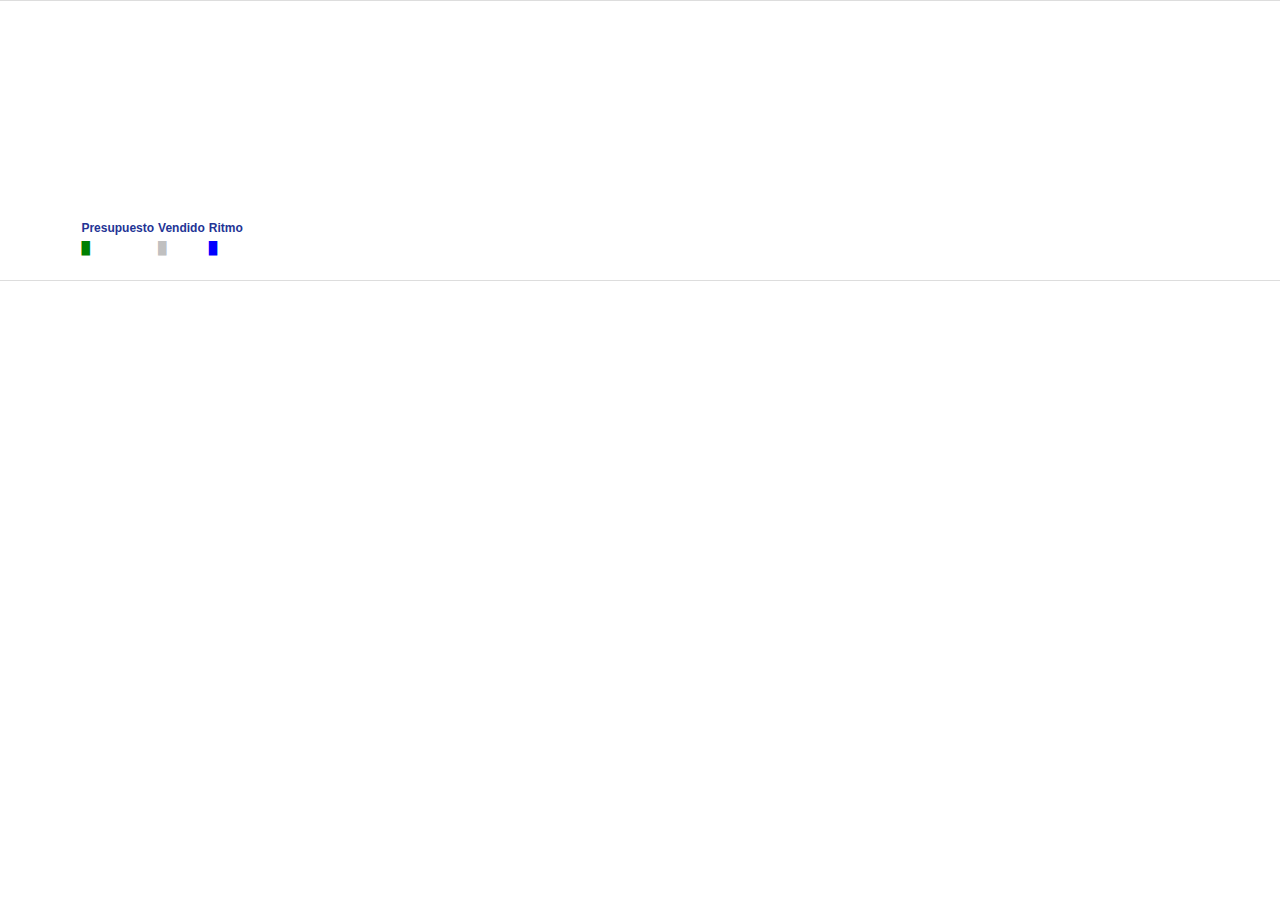
==== commit bd61f352: "Cambios 21/12/2014" ====
--- a/app/src/main/assets/www/agente.html
+++ b/app/src/main/assets/www/agente.html
@@ -15,8 +15,91 @@
 <script src="js/amcharts.js"></script>
 <script src="js/gauge.js"></script>
 <script>
+function agente(nombre)
+{
+	$("#nombre").text(nombre);
+}
+function deci(valor){
+                
+                
+                var dec=valor.split(".");
+                
+                
+var leng = parseInt((dec).length);
+
+  var cantidad="";
+  
+  if(leng==2){
+                  
+                  cantidad=conComas(dec[0],dec[1]);
+                  
+                  }else{
+                                 
+      cantidad=conComas(dec[0],"00");
+                                 
+                                 }
+     return cantidad;
+                 
+                }
+
+function conComas(valor,Deci) {
+	
+    var nums = new Array();
+    var simb = ","; //Éste es el separador
+    valor = valor.toString();
+    valor = valor.replace(/\D/g, "");   //Ésta expresión regular solo permitira ingresar números
+    nums = valor.split(""); //Se vacia el valor en un arreglo
+    var long = nums.length - 1; // Se saca la longitud del arreglo
+    var patron = 3; //Indica cada cuanto se ponen las comas
+    var prox = 2; // Indica en que lugar se debe insertar la siguiente coma
+    var res = "";
+ 
+    while (long > prox) {
+        nums.splice((long - prox),0,simb); //Se agrega la coma
+        prox += patron; //Se incrementa la posición próxima para colocar la coma
+    }
+ 
+    for (var i = 0; i <= nums.length-1; i++) {
+        res += nums[i]; //Se crea la nueva cadena para devolver el valor formateado
+    }
+ 
+    return res+"."+Deci;
+}
+ function decimal(valor){
+			
+			var Val=valor.toString();
+			var Cant="";
+    		
+	
+	          if(Val%1==0){
+				  
+				  Cant=Val+".00";
+				  }
+				  
+				  
+	   
+	   var dec=Cant.split(".");	
+       var leng = parseInt((dec).length);
+
+       var cantidad="";
+  
+      if(leng==2){
+	  
+	  cantidad=conComas(dec[0],dec[1]);
+	  
+	  }else{
+		  
+      cantidad=conComas(dec[0],"00");
+		  
+		  }
+     return cantidad;
+	 
+	}
 function graficar(ritmo,pres,venta,numinter)
 {	
+	$("#presupuesto").text("$"+decimal(pres));
+	$("#vendido").text("$"+decimal(venta));	
+	$("#ritmo").text("$"+decimal(ritmo));
 	var mayor=ritmo<pres?pres:ritmo;
 	var endvalue = mayor;
 	var posiciones = endvalue.toString().length-1;
@@ -81,18 +164,76 @@
 						}
 
 </script>
+<script>
+ function GetValores(){
+// capturamos la url
+        var loc = document.location.href;
+        //alert(loc);
+        // si existe el interrogante
+        if(loc.indexOf('?')>0)
+        {
+            // cogemos la parte de la url que hay despues del interrogante
+            var getString = loc.split('?')[1];
+            // obtenemos un array con cada clave=valor
+            var GET = getString.split('&');
+            var get = {};
+
+
+            // recorremos todo el array de valores
+            for(var i = 0, l = GET.length; i < l; i++){
+                var tmp = GET[i].split('=');
+                get[tmp[0]] = unescape(decodeURI(tmp[1]));
+            }
+
+            return get;
+        }
+
+     }
+function Load(){
+	  var valores=GetValores();
+	   var presupuesto;
+       var vendido;
+       var ritmo;
+       var nombre
+
+     for(var index in valores)
+            {
+			        if(index=="A")
+			        vendido=valores[index];
+					if(index=="B")
+					ritmo=valores[index];
+					if(index=="C")
+					nombre=valores[index];
+					if(index=="D")
+					presupuesto=valores[index];
+			}
+
+		var var1=parseFloat(vendido);
+		var var2=parseFloat(ritmo);
+		var var3=parseFloat(presupuesto);
+
+		var var11=var1.toFixed(2);
+		var var22=var2.toFixed(2);
+		var var33=var3.toFixed(2);
+	
+		
+		agente(nombre.toString());
+		graficar(var22,var33,var11,5);
+
+	}
+</script>
 </head>
-<body class="ui-mobile-viewport ui-overlay-a" onLoad="graficar(28666,33125,5500,5);">
+<body class="ui-mobile-viewport ui-overlay-a" onLoad="Load();">
 <div data-role="page" class="jqm-demos ui-page ui-page-theme-a ui-page-header-fixed ui-page-footer-fixed ui-page-active" id="Ventas" data-title="Ventas" data-url="panel-fixed-page1" tabindex="0" style="padding-top: 44px; padding-bottom: 44px;">
-  <!--<div data-role="header" data-position="fixed" role="banner" class="ui-header ui-bar-inherit ui-header-fixed slidedown ui-fixed-hidden">
-    <h1 class="ui-title" role="heading" aria-level="1">Ventas</h1>
+  <div data-role="header" data-position="fixed" role="banner" class="ui-header ui-bar-inherit ui-header-fixed slidedown ui-fixed-hidden">
+  <!--  <h1 class="ui-title" role="heading" aria-level="1">Ventas</h1>
     <a href="#nav-panel" data-icon="bars" data-iconpos="notext" class="ui-link ui-btn-left ui-btn ui-icon-bars ui-btn-icon-notext ui-shadow ui-corner-all" data-role="button" role="button">Menú</a> </div>
   <!-- /header -->
   <div class="ui-panel-wrapper">
     <div role="main" class="ui-content jqm-content jqm-fullwidth">
-      <div id="inf" style=" width:90%; margin:0px auto; background:rgba(204,204,204,0.3); border-radius:12px 12px 0px 0px; font-size:12px;">
-      <span id="nombre">Miguel Ángel Rodriguez Gonzalez</span> </div>
-      <div style="width:90%; background:rgba(204,204,204,0.3); border-radius:0px 0px 12px 12px; margin:1px auto;">
+      <div id="inf" style=" width:90%; margin:0px auto; border-radius:12px 12px 0px 0px; font-size:12px;">
+      <span id="nombre"></span> </div>
+      <div style="width:90%;  border-radius:0px 0px 12px 12px; margin:1px auto;">
         <div id="chartdiv" style="width:90%; height:200px;"></div>
         <div style="width:100%; margin:0px auto; font-size:12px;">
           <table>
@@ -105,9 +246,9 @@
             </thead>
             <tbody>
               <tr>
-                <td><span id="precol" style="color:green;">█</span> <span id="presupuesto">$33,125.00&nbsp;</span></td>
-                <td><span id="vencol" style="color:silver;">█</span><span id="vendido">$2,222.00&nbsp;</span></td>
-                <td><span id="ritcol" style="color:blue;">█</span><span id="ritmo">$28,666.00&nbsp;</span></td>
+                <td><span id="precol" style="color:green;">█</span> <span id="presupuesto"></span></td>
+                <td><span id="vencol" style="color:silver;">█</span><span id="vendido"></span></td>
+                <td><span id="ritcol" style="color:blue;">█</span><span id="ritmo"></span></td>
               </tr>
             </tbody>
             <tfoot>
@@ -123,7 +264,7 @@
   </div>
   <!-- /content -->
   
-  <!--<div data-role="footer" data-position="fixed" role="contentinfo" class="ui-footer ui-bar-inherit ui-footer-fixed slideup ui-fixed-hidden">
+ <!-- <div data-role="footer" data-position="fixed" role="contentinfo" class="ui-footer ui-bar-inherit ui-footer-fixed slideup ui-fixed-hidden">
     <h4 class="ui-title" role="heading" aria-level="1">Casa Marzam S.A de C.V. &copy;</h4>
   </div>
   <!-- /footer -->
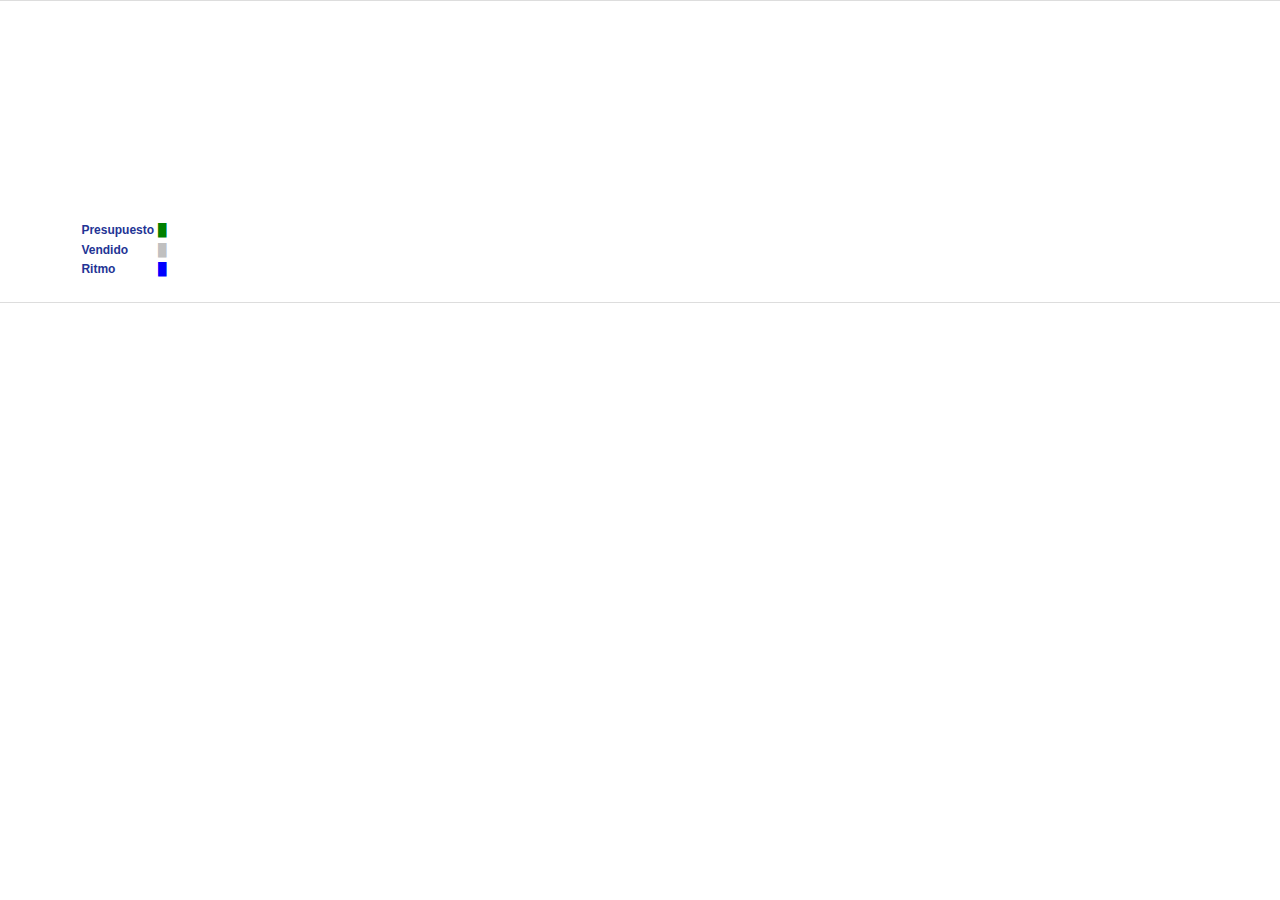
==== commit 236be85b: "Cambios  18//02/2015 09:01 hrs" ====
--- a/app/src/main/assets/www/agente.html
+++ b/app/src/main/assets/www/agente.html
@@ -212,13 +212,11 @@
 		var var2=parseFloat(ritmo);
 		var var3=parseFloat(presupuesto);
 
-		var var11=var1.toFixed(2);
-		var var22=var2.toFixed(2);
-		var var33=var3.toFixed(2);
-	
+
+
 		
 		agente(nombre.toString());
-		graficar(var22,var33,var11,5);
+		graficar(var2,var3,var1,5);
 
 	}
 </script>
@@ -239,17 +237,20 @@
           <table>
             <thead>
               <tr>
-                <th>Presupuesto </th>
-                <th>Vendido </th>
-                <th>Ritmo </th>
+
+
               </tr>
             </thead>
             <tbody>
               <tr>
-                <td><span id="precol" style="color:green;">█</span> <span id="presupuesto"></span></td>
-                <td><span id="vencol" style="color:silver;">█</span><span id="vendido"></span></td>
-                <td><span id="ritcol" style="color:blue;">█</span><span id="ritmo"></span></td>
+                <td>Presupuesto</td><td><span id="precol" style="color:green;">█</span> <span id="presupuesto"></span></td>
               </tr>
+             <tr>
+                 <td>Vendido </td> <td><span id="vencol" style="color:silver;">█</span><span id="vendido"></span></td>
+             </tr>
+            <tr>
+                <td>Ritmo </td> <td><span id="ritcol" style="color:blue;">█</span><span id="ritmo"></span></td>
+            </tr>
             </tbody>
             <tfoot>
               <tr>
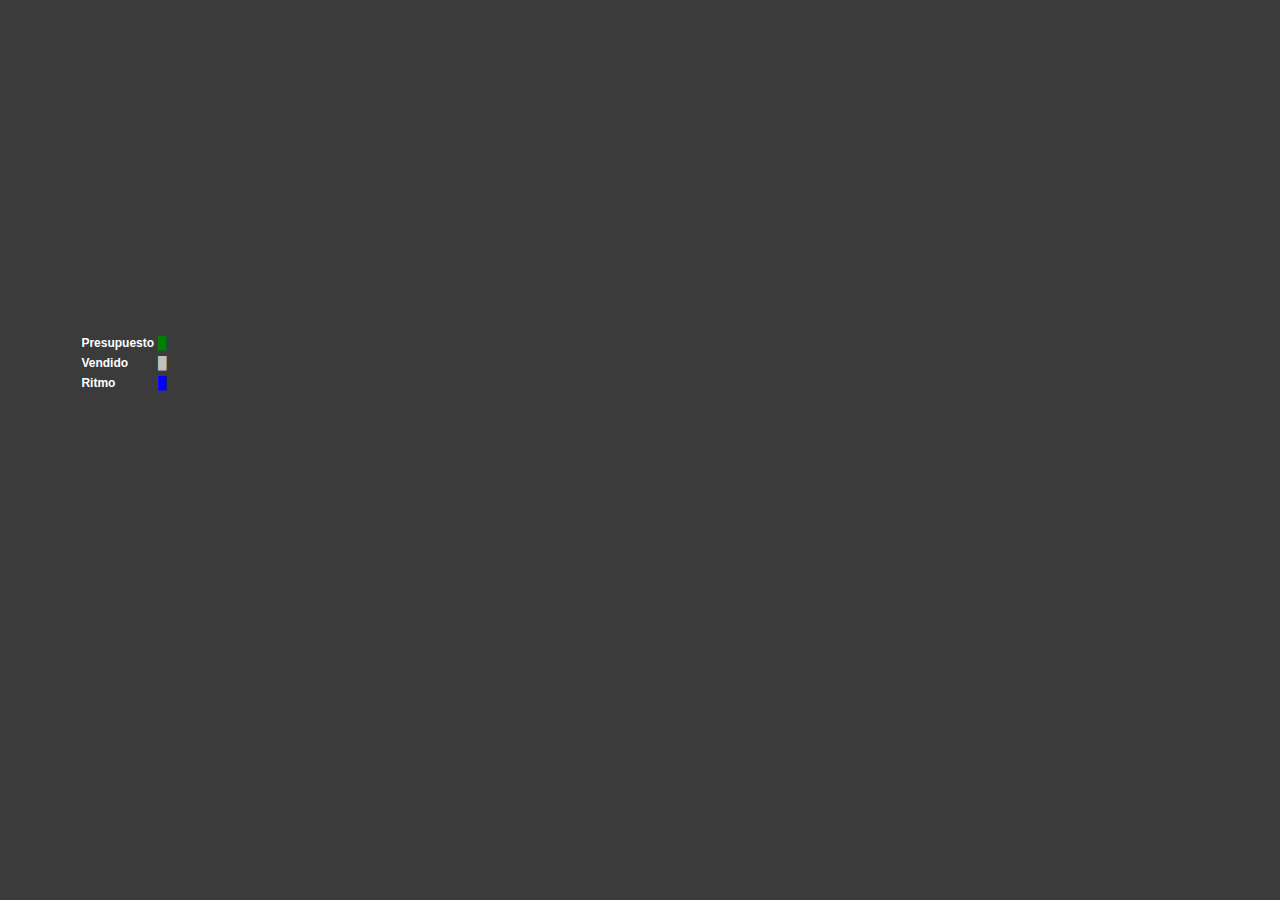
==== commit f179129b: "25/05/2015 16:54 hrs." ====
--- a/app/src/main/assets/www/agente.html
+++ b/app/src/main/assets/www/agente.html
@@ -1,4 +1,4 @@
-<!doctype html>
+﻿<!doctype html>
 <html>
 <head>
 <meta charset="utf-8">
@@ -150,7 +150,7 @@
 					}],
 					}],
 					"arrows": [{
-						"color": "gray",
+						"color": "#FFFFFF",
 						"innerRadius": "1%",
 						"nailRadius": 3,
 						"radius": "100%"
@@ -161,7 +161,7 @@
 						});
 						chart.arrows[0].setValue(venta);
 						chart.arrows[1].setValue(ritmo);
-						}
+}
 
 </script>
 <script>
@@ -212,16 +212,22 @@
 		var var2=parseFloat(ritmo);
 		var var3=parseFloat(presupuesto);
 
-
-
-		
+		/*if(!nombre)
+		    nombre = "Luis";
+		if(!var2)
+		    var2 = "44";
+		if(!var3)
+		    var3 = "33";
+		if(!var1)
+		    var1 = "44";*/
+
 		agente(nombre.toString());
 		graficar(var2,var3,var1,5);
 
 	}
 </script>
 </head>
-<body class="ui-mobile-viewport ui-overlay-a" onLoad="Load();">
+<body class="ui-mobile-viewport ui-overlay-a" onLoad="Load();" >
 <div data-role="page" class="jqm-demos ui-page ui-page-theme-a ui-page-header-fixed ui-page-footer-fixed ui-page-active" id="Ventas" data-title="Ventas" data-url="panel-fixed-page1" tabindex="0" style="padding-top: 44px; padding-bottom: 44px;">
   <div data-role="header" data-position="fixed" role="banner" class="ui-header ui-bar-inherit ui-header-fixed slidedown ui-fixed-hidden">
   <!--  <h1 class="ui-title" role="heading" aria-level="1">Ventas</h1>
@@ -229,11 +235,20 @@
   <!-- /header -->
   <div class="ui-panel-wrapper">
     <div role="main" class="ui-content jqm-content jqm-fullwidth">
-      <div id="inf" style=" width:90%; margin:0px auto; border-radius:12px 12px 0px 0px; font-size:12px;">
-      <span id="nombre"></span> </div>
-      <div style="width:90%;  border-radius:0px 0px 12px 12px; margin:1px auto;">
-        <div id="chartdiv" style="width:90%; height:200px;"></div>
-        <div style="width:100%; margin:0px auto; font-size:12px;">
+        </br>
+        </br>
+      <div id="inf" style=" width: 90%; margin: 0px auto; border-radius: 12px 12px 0px 0px; font-size: 12px; color: #FFFFFF;">
+          <span id="nombre"></span> 
+      </div>
+        </br>
+        </br>
+      <div style="width: 90%; border-radius: 0px 0px 12px 12px; margin: 1px auto; ">
+          <div id="chartdiv" style="width: 90%; height: 200px; margin: 0px auto; top: 50%;">
+
+          </div>
+        <div style="width: 100%; margin: 0px auto; font-size: 12px; color: #FFFFFF;">
+            </br>
+            </br>
           <table>
             <thead>
               <tr>
@@ -246,10 +261,10 @@
                 <td>Presupuesto</td><td><span id="precol" style="color:green;">█</span> <span id="presupuesto"></span></td>
               </tr>
              <tr>
-                 <td>Vendido </td> <td><span id="vencol" style="color:silver;">█</span><span id="vendido"></span></td>
+                 <td>Vendido </td> <td><span id="vencol" style="color:silver;">█</span> <span id="vendido"></span></td>
              </tr>
             <tr>
-                <td>Ritmo </td> <td><span id="ritcol" style="color:blue;">█</span><span id="ritmo"></span></td>
+                <td>Ritmo </td> <td><span id="ritcol" style="color:blue;">█</span> <span id="ritmo"></span></td>
             </tr>
             </tbody>
             <tfoot>
--- a/app/src/main/assets/www/css/marzamcss.css
+++ b/app/src/main/assets/www/css/marzamcss.css
@@ -30,7 +30,7 @@
 .ui-input-text input,
 .ui-input-search input {
 	color: inherit;
-	text-shadow: inherit;
+	//text-shadow: inherit;
 }
 /* Form labels (overrides font-weight bold in bars, and mini font-size) */
 .ui-mobile label,
@@ -74,8 +74,8 @@
 .ui-btn,
 label.ui-btn {
 	font-weight: bold;
-	border-width: 1px;
-	border-style: solid;
+	/*border-width: 1px;*/
+	/*border-style: solid;*/
 }
 .ui-btn {
 	text-decoration: none !important;
@@ -203,8 +203,8 @@
 	background-color: #fff;
 	width: 8px;
 	height: 8px;
-	border-width: 5px;
-	border-style: solid; 
+	/*border-width: 5px;*/
+	/*border-style: solid; */
 }
 .ui-alt-icon.ui-btn.ui-radio-on:after,
 .ui-alt-icon .ui-btn.ui-radio-on:after {
@@ -225,23 +225,23 @@
 html .ui-body-a .ui-bar-inherit,
 html body .ui-group-theme-a .ui-bar-inherit {
 	background-color: #f93a1a /*{a-bar-background-color}*/;
-	border-color: #dddddd /*{a-bar-border}*/;
-	color: #ffffff /*{a-bar-color}*/;
-	text-shadow: 0 /*{a-bar-shadow-x}*/ 0px /*{a-bar-shadow-y}*/ 0 /*{a-bar-shadow-radius}*/ #ffffff /*{a-bar-shadow-color}*/;
+	/*border-color: #dddddd /*{a-bar-border}*/;
+	/*color: #ffffff /*{a-bar-color}*/;
+	//text-shadow: 0 /*{a-bar-shadow-x}*/ 0px /*{a-bar-shadow-y}*/ 0 /*{a-bar-shadow-radius}*/ #ffffff /*{a-bar-shadow-color}*/;
 	font-weight: bold;
 }
 .ui-bar-a {
-	border-width: 1px;
-	border-style: solid;
+	/*border-width: 1px;*/
+	/*border-style: solid;*/
 }
 /* Page and overlay */
 .ui-overlay-a,
 .ui-page-theme-a,
 .ui-page-theme-a .ui-panel-wrapper {
-	background-color: #ffffff /*{a-page-background-color}*/;
-	border-color: #ffffff /*{a-page-border}*/;
-	color: #233495 /*{a-page-color}*/;
-	text-shadow: 0 /*{a-page-shadow-x}*/ 0px /*{a-page-shadow-y}*/ 0 /*{a-page-shadow-radius}*/ #ffffff /*{a-page-shadow-color}*/;
+	background-color: #3b3b3b /*{a-page-background-color}*/;
+	/*border-color: #ffffff /*{a-page-border}*/;
+	/*color: #FFFFFF/*#233495 /*{a-page-color}*/;
+	//text-shadow: 0 /*{a-page-shadow-x}*/ 0px /*{a-page-shadow-y}*/ 0 /*{a-page-shadow-radius}*/ #ffffff /*{a-page-shadow-color}*/;
 }
 /* Body: Read-only lists, text inputs, collapsible content */
 .ui-body-a,
@@ -251,13 +251,13 @@
 html body .ui-group-theme-a .ui-body-inherit,
 html .ui-panel-page-container-a {
 	background-color: #ffffff /*{a-body-background-color}*/;
-	border-color: #dddddd /*{a-body-border}*/;
-	color: #333333 /*{a-body-color}*/;
-	text-shadow: 0 /*{a-body-shadow-x}*/ 0px /*{a-body-shadow-y}*/ 0 /*{a-body-shadow-radius}*/ #ffffff /*{a-body-shadow-color}*/;
+	/*border-color: #dddddd /*{a-body-border}*/;
+	/*color: #333333 /*{a-body-color}*/;
+	//text-shadow: 0 /*{a-body-shadow-x}*/ 0px /*{a-body-shadow-y}*/ 0 /*{a-body-shadow-radius}*/ #ffffff /*{a-body-shadow-color}*/;
 }
 .ui-body-a {
-	border-width: 1px;
-	border-style: solid;
+	/*border-width: 1px;*/
+	/*border-style: solid;*/
 }
 /* Links */
 .ui-page-theme-a a,
@@ -298,9 +298,9 @@
 html body .ui-group-theme-a .ui-btn:visited,
 html head + body .ui-btn.ui-btn-a:visited {
 	background-color: #f6f6f6 /*{a-bup-background-color}*/;
-	border-color: #dddddd /*{a-bup-border}*/;
-	color: #333333 /*{a-bup-color}*/;
-	text-shadow: 0 /*{a-bup-shadow-x}*/ 0px /*{a-bup-shadow-y}*/ 0 /*{a-bup-shadow-radius}*/ #f3f3f3 /*{a-bup-shadow-color}*/;
+	/*border-color: #dddddd /*{a-bup-border}*/;
+	/*color: #333333 /*{a-bup-color}*/;
+	//text-shadow: 0 /*{a-bup-shadow-x}*/ 0px /*{a-bup-shadow-y}*/ 0 /*{a-bup-shadow-radius}*/ #f3f3f3 /*{a-bup-shadow-color}*/;
 }
 /* Button hover */
 .ui-page-theme-a .ui-btn:hover,
@@ -309,9 +309,9 @@
 html body .ui-group-theme-a .ui-btn:hover,
 html head + body .ui-btn.ui-btn-a:hover {
 	background-color: #ededed /*{a-bhover-background-color}*/;
-	border-color: #dddddd /*{a-bhover-border}*/;
-	color: #333333 /*{a-bhover-color}*/;
-	text-shadow: 0 /*{a-bhover-shadow-x}*/ 0px /*{a-bhover-shadow-y}*/ 0 /*{a-bhover-shadow-radius}*/ #f3f3f3 /*{a-bhover-shadow-color}*/;
+	/*border-color: #dddddd /*{a-bhover-border}*/;
+	/*color: #333333 /*{a-bhover-color}*/;
+	//text-shadow: 0 /*{a-bhover-shadow-x}*/ 0px /*{a-bhover-shadow-y}*/ 0 /*{a-bhover-shadow-radius}*/ #f3f3f3 /*{a-bhover-shadow-color}*/;
 }
 /* Button down */
 .ui-page-theme-a .ui-btn:active,
@@ -320,9 +320,9 @@
 html body .ui-group-theme-a .ui-btn:active,
 html head + body .ui-btn.ui-btn-a:active {
 	background-color: #e8e8e8 /*{a-bdown-background-color}*/;
-	border-color: #dddddd /*{a-bdown-border}*/;
-	color: #333333 /*{a-bdown-color}*/;
-	text-shadow: 0 /*{a-bdown-shadow-x}*/ 0px /*{a-bdown-shadow-y}*/ 0 /*{a-bdown-shadow-radius}*/ #f3f3f3 /*{a-bdown-shadow-color}*/;
+	/*border-color: #dddddd /*{a-bdown-border}*/;
+	/*color: #333333 /*{a-bdown-color}*/;
+	//text-shadow: 0 /*{a-bdown-shadow-x}*/ 0px /*{a-bdown-shadow-y}*/ 0 /*{a-bdown-shadow-radius}*/ #f3f3f3 /*{a-bdown-shadow-color}*/;
 }
 /* Active button */
 .ui-page-theme-a .ui-btn.ui-btn-active,
@@ -349,9 +349,9 @@
 html body .ui-group-theme-a .ui-slider-track .ui-btn-active,
 html body div.ui-slider-track.ui-body-a .ui-btn-active {
 	background-color: #f93a1a /*{a-active-background-color}*/;
-	border-color: #f93a1a /*{a-active-border}*/;
-	color: #ffffff /*{a-active-color}*/;
-	text-shadow: 0 /*{a-active-shadow-x}*/ 0px /*{a-active-shadow-y}*/ 0 /*{a-active-shadow-radius}*/ #005599 /*{a-active-shadow-color}*/;
+	/*border-color: #f93a1a /*{a-active-border}*/;
+	/*color: #ffffff /*{a-active-color}*/;
+	//text-shadow: 0 /*{a-active-shadow-x}*/ 0px /*{a-active-shadow-y}*/ 0 /*{a-active-shadow-radius}*/ #005599 /*{a-active-shadow-color}*/;
 }
 /* Active radio button icon */
 .ui-page-theme-a .ui-radio-on:after,
@@ -359,7 +359,7 @@
 html .ui-body-a .ui-radio-on:after,
 html body .ui-group-theme-a .ui-radio-on:after,
 .ui-btn.ui-radio-on.ui-btn-a:after {
-	border-color: #f93a1a /*{a-active-background-color}*/;
+	/*border-color: #f93a1a /*{a-active-background-color}*/;
 }
 /* Focus */
 .ui-page-theme-a .ui-btn:focus,
@@ -387,23 +387,23 @@
 html .ui-body-b .ui-bar-inherit,
 html body .ui-group-theme-b .ui-bar-inherit {
 	background-color: #e9e9e9 /*{b-bar-background-color}*/;
-	border-color: #dddddd /*{b-bar-border}*/;
-	color: #333333 /*{b-bar-color}*/;
-	text-shadow: 0 /*{b-bar-shadow-x}*/ 1px /*{b-bar-shadow-y}*/ 0 /*{b-bar-shadow-radius}*/ #eeeeee /*{b-bar-shadow-color}*/;
+	/*border-color: #dddddd /*{b-bar-border}*/;
+	/*color: #333333 /*{b-bar-color}*/;
+	//text-shadow: 0 /*{b-bar-shadow-x}*/ 1px /*{b-bar-shadow-y}*/ 0 /*{b-bar-shadow-radius}*/ #eeeeee /*{b-bar-shadow-color}*/;
 	font-weight: bold;
 }
 .ui-bar-b {
-	border-width: 1px;
-	border-style: solid;
+	/*border-width: 1px;*/
+	/*border-style: solid;*/
 }
 /* Page and overlay */
 .ui-overlay-b,
 .ui-page-theme-b,
 .ui-page-theme-b .ui-panel-wrapper {
 	background-color: #f9f9f9 /*{b-page-background-color}*/;
-	border-color: #bbbbbb /*{b-page-border}*/;
-	color: #333333 /*{b-page-color}*/;
-	text-shadow: 0 /*{b-page-shadow-x}*/ 1px /*{b-page-shadow-y}*/ 0 /*{b-page-shadow-radius}*/ #f3f3f3 /*{b-page-shadow-color}*/;
+	/*border-color: #bbbbbb /*{b-page-border}*/;
+	/*color: #333333 /*{b-page-color}*/;
+	//text-shadow: 0 /*{b-page-shadow-x}*/ 1px /*{b-page-shadow-y}*/ 0 /*{b-page-shadow-radius}*/ #f3f3f3 /*{b-page-shadow-color}*/;
 }
 /* Body: Read-only lists, text inputs, collapsible content */
 .ui-body-b,
@@ -413,13 +413,13 @@
 html body .ui-group-theme-b .ui-body-inherit,
 html .ui-panel-page-container-b {
 	background-color: #ffffff /*{b-body-background-color}*/;
-	border-color: #dddddd /*{b-body-border}*/;
-	color: #333333 /*{b-body-color}*/;
-	text-shadow: 0 /*{b-body-shadow-x}*/ 1px /*{b-body-shadow-y}*/ 0 /*{b-body-shadow-radius}*/ #f3f3f3 /*{b-body-shadow-color}*/;
+	/*border-color: #dddddd /*{b-body-border}*/;
+	/*color: #333333 /*{b-body-color}*/;
+	//text-shadow: 0 /*{b-body-shadow-x}*/ 1px /*{b-body-shadow-y}*/ 0 /*{b-body-shadow-radius}*/ #f3f3f3 /*{b-body-shadow-color}*/;
 }
 .ui-body-b {
-	border-width: 1px;
-	border-style: solid;
+	/*border-width: 1px;*/
+	/*border-style: solid;*/
 }
 /* Links */
 .ui-page-theme-b a,
@@ -460,9 +460,9 @@
 html body .ui-group-theme-b .ui-btn:visited,
 html head + body .ui-btn.ui-btn-b:visited {
 	background-color: #f6f6f6 /*{b-bup-background-color}*/;
-	border-color: #dddddd /*{b-bup-border}*/;
-	color: #333333 /*{b-bup-color}*/;
-	text-shadow: 0 /*{b-bup-shadow-x}*/ 1px /*{b-bup-shadow-y}*/ 0 /*{b-bup-shadow-radius}*/ #f3f3f3 /*{b-bup-shadow-color}*/;
+	/*border-color: #dddddd /*{b-bup-border}*/;
+	/*color: #333333 /*{b-bup-color}*/;
+	//text-shadow: 0 /*{b-bup-shadow-x}*/ 1px /*{b-bup-shadow-y}*/ 0 /*{b-bup-shadow-radius}*/ #f3f3f3 /*{b-bup-shadow-color}*/;
 }
 /* Button hover */
 .ui-page-theme-b .ui-btn:hover,
@@ -471,9 +471,9 @@
 html body .ui-group-theme-b .ui-btn:hover,
 html head + body .ui-btn.ui-btn-b:hover {
 	background-color: #ededed /*{b-bhover-background-color}*/;
-	border-color: #dddddd /*{b-bhover-border}*/;
-	color: #333333 /*{b-bhover-color}*/;
-	text-shadow: 0 /*{b-bhover-shadow-x}*/ 1px /*{b-bhover-shadow-y}*/ 0 /*{b-bhover-shadow-radius}*/ #f3f3f3 /*{b-bhover-shadow-color}*/;
+	/*border-color: #dddddd /*{b-bhover-border}*/;
+	/*color: #333333 /*{b-bhover-color}*/;
+	//text-shadow: 0 /*{b-bhover-shadow-x}*/ 1px /*{b-bhover-shadow-y}*/ 0 /*{b-bhover-shadow-radius}*/ #f3f3f3 /*{b-bhover-shadow-color}*/;
 }
 /* Button down */
 .ui-page-theme-b .ui-btn:active,
@@ -482,9 +482,9 @@
 html body .ui-group-theme-b .ui-btn:active,
 html head + body .ui-btn.ui-btn-b:active {
 	background-color: #e8e8e8 /*{b-bdown-background-color}*/;
-	border-color: #dddddd /*{b-bdown-border}*/;
-	color: #333333 /*{b-bdown-color}*/;
-	text-shadow: 0 /*{b-bdown-shadow-x}*/ 1px /*{b-bdown-shadow-y}*/ 0 /*{b-bdown-shadow-radius}*/ #f3f3f3 /*{b-bdown-shadow-color}*/;
+	/*border-color: #dddddd /*{b-bdown-border}*/;
+	/*color: #333333 /*{b-bdown-color}*/;
+	//text-shadow: 0 /*{b-bdown-shadow-x}*/ 1px /*{b-bdown-shadow-y}*/ 0 /*{b-bdown-shadow-radius}*/ #f3f3f3 /*{b-bdown-shadow-color}*/;
 }
 /* Active button */
 .ui-page-theme-b .ui-btn.ui-btn-active,
@@ -511,9 +511,9 @@
 html body .ui-group-theme-b .ui-slider-track .ui-btn-active,
 html body div.ui-slider-track.ui-body-b .ui-btn-active {
 	background-color: #3388cc /*{b-active-background-color}*/;
-	border-color: #3388cc /*{b-active-border}*/;
-	color: #ffffff /*{b-active-color}*/;
-	text-shadow: 0 /*{b-active-shadow-x}*/ 1px /*{b-active-shadow-y}*/ 0 /*{b-active-shadow-radius}*/ #005599 /*{b-active-shadow-color}*/;
+	/*border-color: #3388cc /*{b-active-border}*/;
+	/*color: #ffffff /*{b-active-color}*/;
+	//text-shadow: 0 /*{b-active-shadow-x}*/ 1px /*{b-active-shadow-y}*/ 0 /*{b-active-shadow-radius}*/ #005599 /*{b-active-shadow-color}*/;
 }
 /* Active radio button icon */
 .ui-page-theme-b .ui-radio-on:after,
@@ -521,7 +521,7 @@
 html .ui-body-b .ui-radio-on:after,
 html body .ui-group-theme-b .ui-radio-on:after,
 .ui-btn.ui-radio-on.ui-btn-b:after {
-	border-color: #3388cc /*{b-active-background-color}*/;
+	/*border-color: #3388cc /*{b-active-background-color}*/;
 }
 /* Focus */
 .ui-page-theme-b .ui-btn:focus,
@@ -551,23 +551,23 @@
 html .ui-body-c .ui-bar-inherit,
 html body .ui-group-theme-c .ui-bar-inherit {
 	background-color: #e9e9e9 /*{c-bar-background-color}*/;
-	border-color: #dddddd /*{c-bar-border}*/;
-	color: #333333 /*{c-bar-color}*/;
-	text-shadow: 0 /*{c-bar-shadow-x}*/ 1px /*{c-bar-shadow-y}*/ 0 /*{c-bar-shadow-radius}*/ #eeeeee /*{c-bar-shadow-color}*/;
+	/*border-color: #dddddd /*{c-bar-border}*/;
+	/*color: #333333 /*{c-bar-color}*/;
+	//text-shadow: 0 /*{c-bar-shadow-x}*/ 1px /*{c-bar-shadow-y}*/ 0 /*{c-bar-shadow-radius}*/ #eeeeee /*{c-bar-shadow-color}*/;
 	font-weight: bold;
 }
 .ui-bar-c {
-	border-width: 1px;
-	border-style: solid;
+	/*border-width: 1px;*/
+	/*border-style: solid;*/
 }
 /* Page and overlay */
 .ui-overlay-c,
 .ui-page-theme-c,
 .ui-page-theme-c .ui-panel-wrapper {
 	background-color: #f9f9f9 /*{c-page-background-color}*/;
-	border-color: #bbbbbb /*{c-page-border}*/;
-	color: #333333 /*{c-page-color}*/;
-	text-shadow: 0 /*{c-page-shadow-x}*/ 1px /*{c-page-shadow-y}*/ 0 /*{c-page-shadow-radius}*/ #f3f3f3 /*{c-page-shadow-color}*/;
+	/*border-color: #bbbbbb /*{c-page-border}*/;
+	/*color: #333333 /*{c-page-color}*/;
+	//text-shadow: 0 /*{c-page-shadow-x}*/ 1px /*{c-page-shadow-y}*/ 0 /*{c-page-shadow-radius}*/ #f3f3f3 /*{c-page-shadow-color}*/;
 }
 /* Body: Read-only lists, text inputs, collapsible content */
 .ui-body-c,
@@ -577,13 +577,13 @@
 html body .ui-group-theme-c .ui-body-inherit,
 html .ui-panel-page-container-c {
 	background-color: #ffffff /*{c-body-background-color}*/;
-	border-color: #dddddd /*{c-body-border}*/;
-	color: #333333 /*{c-body-color}*/;
-	text-shadow: 0 /*{c-body-shadow-x}*/ 1px /*{c-body-shadow-y}*/ 0 /*{c-body-shadow-radius}*/ #f3f3f3 /*{c-body-shadow-color}*/;
+	/*border-color: #dddddd /*{c-body-border}*/;
+	/*color: #333333 /*{c-body-color}*/;
+	//text-shadow: 0 /*{c-body-shadow-x}*/ 1px /*{c-body-shadow-y}*/ 0 /*{c-body-shadow-radius}*/ #f3f3f3 /*{c-body-shadow-color}*/;
 }
 .ui-body-c {
-	border-width: 1px;
-	border-style: solid;
+	/*border-width: 1px;*/
+	/*border-style: solid;*/
 }
 /* Links */
 .ui-page-theme-c a,
@@ -624,9 +624,9 @@
 html body .ui-group-theme-c .ui-btn:visited,
 html head + body .ui-btn.ui-btn-c:visited {
 	background-color: #f6f6f6 /*{c-bup-background-color}*/;
-	border-color: #dddddd /*{c-bup-border}*/;
-	color: #333333 /*{c-bup-color}*/;
-	text-shadow: 0 /*{c-bup-shadow-x}*/ 1px /*{c-bup-shadow-y}*/ 0 /*{c-bup-shadow-radius}*/ #f3f3f3 /*{c-bup-shadow-color}*/;
+	/*border-color: #dddddd /*{c-bup-border}*/;
+	/*color: #333333 /*{c-bup-color}*/;
+	//text-shadow: 0 /*{c-bup-shadow-x}*/ 1px /*{c-bup-shadow-y}*/ 0 /*{c-bup-shadow-radius}*/ #f3f3f3 /*{c-bup-shadow-color}*/;
 }
 /* Button hover */
 .ui-page-theme-c .ui-btn:hover,
@@ -635,9 +635,9 @@
 html body .ui-group-theme-c .ui-btn:hover,
 html head + body .ui-btn.ui-btn-c:hover {
 	background-color: #ededed /*{c-bhover-background-color}*/;
-	border-color: #dddddd /*{c-bhover-border}*/;
-	color: #333333 /*{c-bhover-color}*/;
-	text-shadow: 0 /*{c-bhover-shadow-x}*/ 1px /*{c-bhover-shadow-y}*/ 0 /*{c-bhover-shadow-radius}*/ #f3f3f3 /*{c-bhover-shadow-color}*/;
+	/*border-color: #dddddd /*{c-bhover-border}*/;
+	/*color: #333333 /*{c-bhover-color}*/;
+	//text-shadow: 0 /*{c-bhover-shadow-x}*/ 1px /*{c-bhover-shadow-y}*/ 0 /*{c-bhover-shadow-radius}*/ #f3f3f3 /*{c-bhover-shadow-color}*/;
 }
 /* Button down */
 .ui-page-theme-c .ui-btn:active,
@@ -646,9 +646,9 @@
 html body .ui-group-theme-c .ui-btn:active,
 html head + body .ui-btn.ui-btn-c:active {
 	background-color: #e8e8e8 /*{c-bdown-background-color}*/;
-	border-color: #dddddd /*{c-bdown-border}*/;
-	color: #333333 /*{c-bdown-color}*/;
-	text-shadow: 0 /*{c-bdown-shadow-x}*/ 1px /*{c-bdown-shadow-y}*/ 0 /*{c-bdown-shadow-radius}*/ #f3f3f3 /*{c-bdown-shadow-color}*/;
+	/*border-color: #dddddd /*{c-bdown-border}*/;
+	/*color: #333333 /*{c-bdown-color}*/;
+	//text-shadow: 0 /*{c-bdown-shadow-x}*/ 1px /*{c-bdown-shadow-y}*/ 0 /*{c-bdown-shadow-radius}*/ #f3f3f3 /*{c-bdown-shadow-color}*/;
 }
 /* Active button */
 .ui-page-theme-c .ui-btn.ui-btn-active,
@@ -675,9 +675,9 @@
 html body .ui-group-theme-c .ui-slider-track .ui-btn-active,
 html body div.ui-slider-track.ui-body-c .ui-btn-active {
 	background-color: #3388cc /*{c-active-background-color}*/;
-	border-color: #3388cc /*{c-active-border}*/;
-	color: #ffffff /*{c-active-color}*/;
-	text-shadow: 0 /*{c-active-shadow-x}*/ 1px /*{c-active-shadow-y}*/ 0 /*{c-active-shadow-radius}*/ #005599 /*{c-active-shadow-color}*/;
+	/*border-color: #3388cc /*{c-active-border}*/;
+	/*color: #ffffff /*{c-active-color}*/;
+	//text-shadow: 0 /*{c-active-shadow-x}*/ 1px /*{c-active-shadow-y}*/ 0 /*{c-active-shadow-radius}*/ #005599 /*{c-active-shadow-color}*/;
 }
 /* Active radio button icon */
 .ui-page-theme-c .ui-radio-on:after,
@@ -685,7 +685,7 @@
 html .ui-body-c .ui-radio-on:after,
 html body .ui-group-theme-c .ui-radio-on:after,
 .ui-btn.ui-radio-on.ui-btn-c:after {
-	border-color: #3388cc /*{c-active-background-color}*/;
+	/*border-color: #3388cc /*{c-active-background-color}*/;
 }
 /* Focus */
 .ui-page-theme-c .ui-btn:focus,
@@ -744,4 +744,7 @@
 	outline-width: 1px;
 	outline-style: auto;
 }
-			+			
+.etiqueta {
+    color:"#FFFFFF";
+}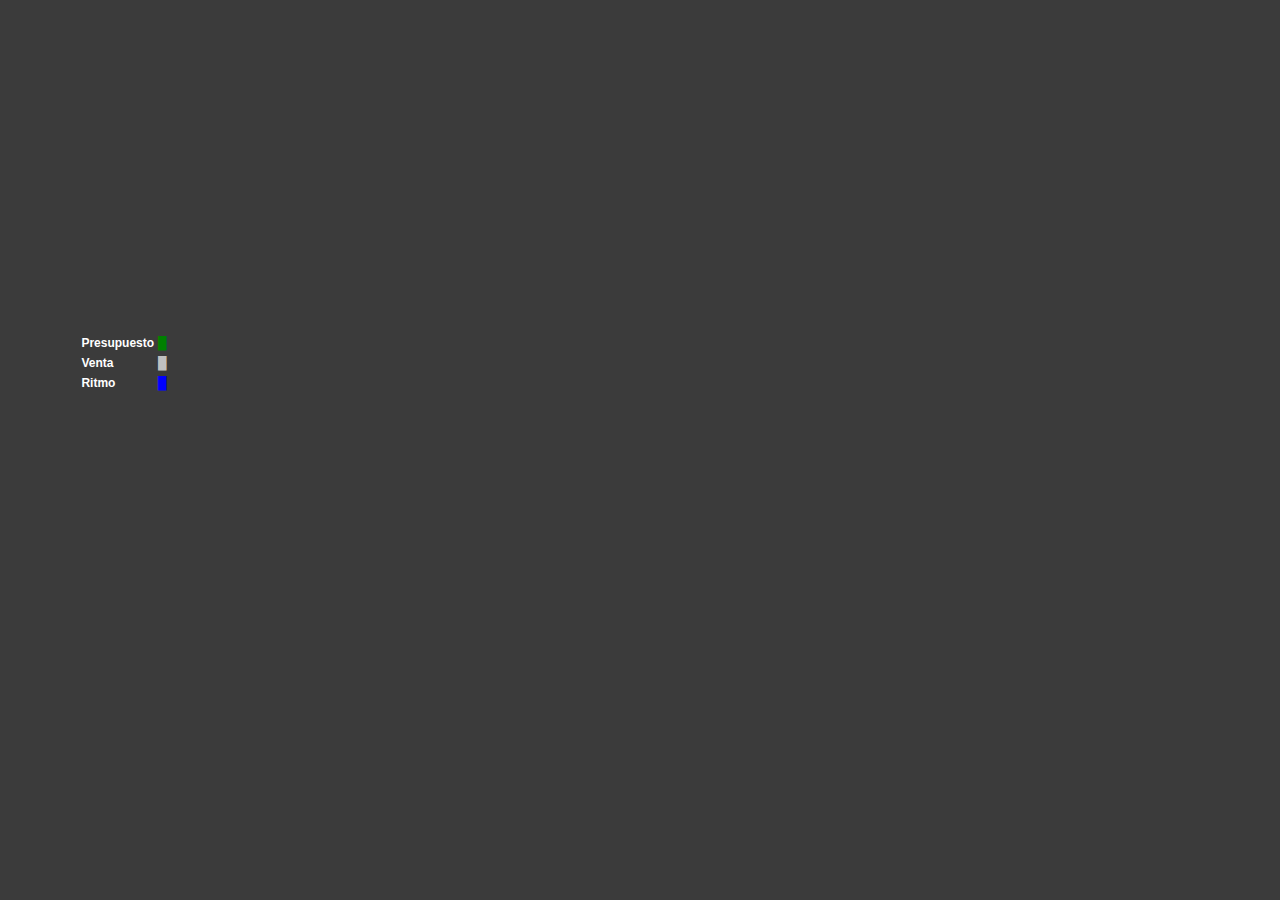
==== commit 8cf0bfd0: "13/08/2015" ====
--- a/app/src/main/assets/www/agente.html
+++ b/app/src/main/assets/www/agente.html
@@ -261,7 +261,7 @@
                 <td>Presupuesto</td><td><span id="precol" style="color:green;">█</span> <span id="presupuesto"></span></td>
               </tr>
              <tr>
-                 <td>Vendido </td> <td><span id="vencol" style="color:silver;">█</span> <span id="vendido"></span></td>
+                 <td>Venta </td> <td><span id="vencol" style="color:silver;">█</span> <span id="vendido"></span></td>
              </tr>
             <tr>
                 <td>Ritmo </td> <td><span id="ritcol" style="color:blue;">█</span> <span id="ritmo"></span></td>
